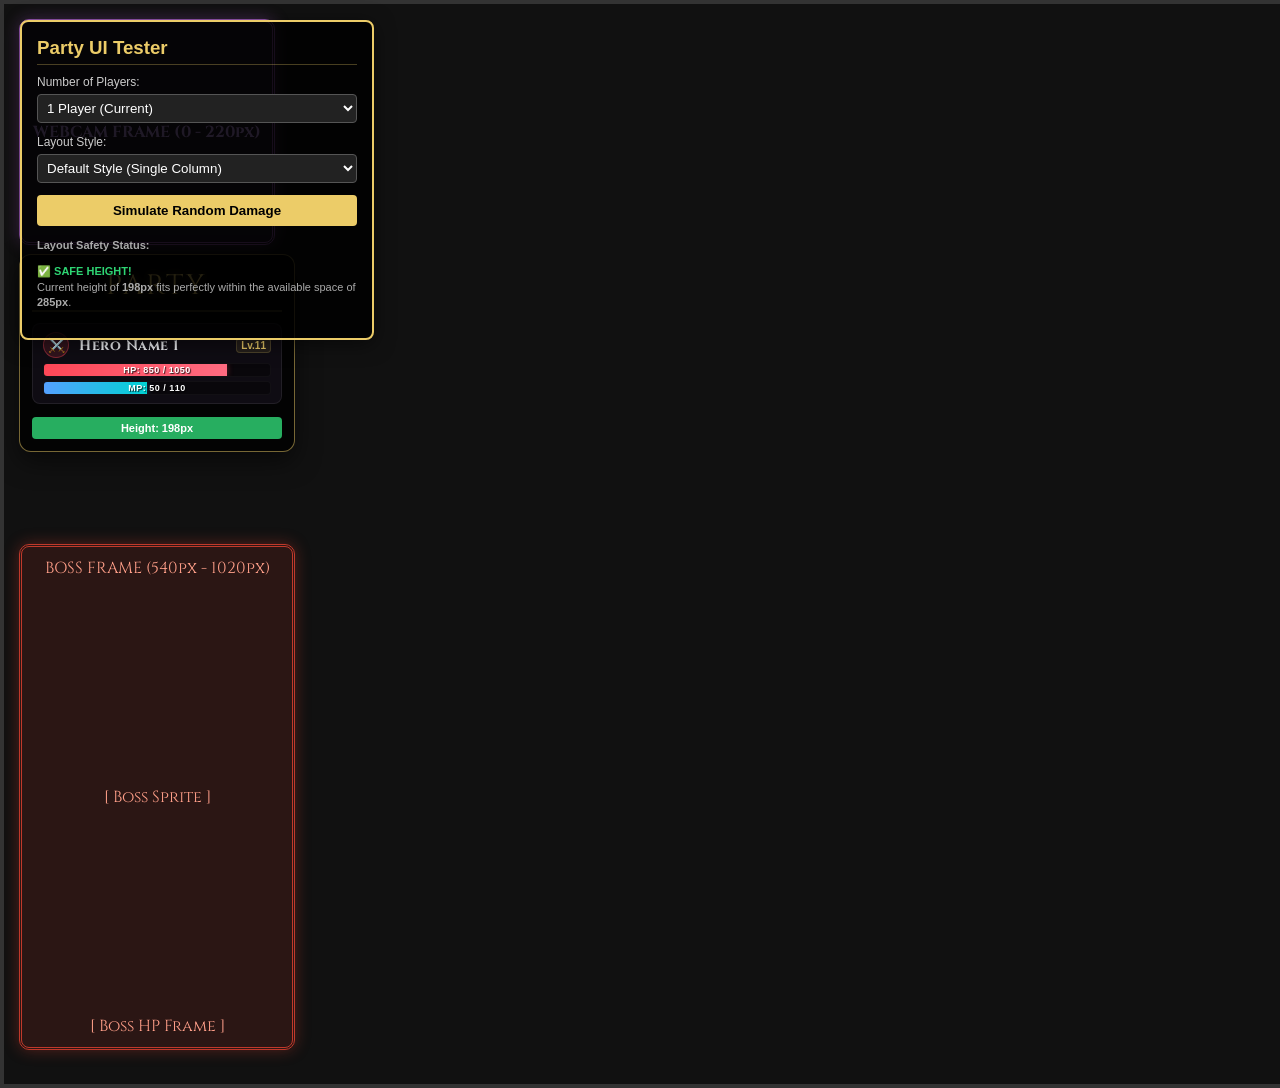
==== public/party_test.html @ 3cb58001 "public folder" ====
<!DOCTYPE html>
<html lang="en">
<head>
    <meta charset="UTF-8">
    <meta name="viewport" content="width=device-width, initial-scale=1.0">
    <title>Party UI Tester</title>
    <link rel="stylesheet" href="style.css">
    <style>
        /* Test environment controls */
        #test-controls {
            position: fixed;
            top: 20px;
            left: 20px;
            background: rgba(0, 0, 0, 0.85);
            border: 2px solid #eccc68;
            border-radius: 8px;
            padding: 15px;
            z-index: 9999;
            font-family: sans-serif;
            color: white;
            width: 320px;
            box-shadow: 0 4px 20px rgba(0,0,0,0.5);
        }
        #test-controls h3 {
            margin: 0 0 10px 0;
            color: #eccc68;
            border-bottom: 1px solid rgba(236, 204, 104, 0.3);
            padding-bottom: 5px;
        }
        .control-group {
            margin-bottom: 12px;
        }
        .control-group label {
            display: block;
            font-size: 12px;
            margin-bottom: 5px;
            color: #ccc;
        }
        .control-group select, .control-group input {
            width: 100%;
            background: #222;
            border: 1px solid #555;
            color: white;
            padding: 5px;
            border-radius: 4px;
        }
        .control-group button {
            background: #eccc68;
            border: none;
            color: black;
            padding: 8px 12px;
            font-weight: bold;
            border-radius: 4px;
            cursor: pointer;
            width: 100%;
        }
        .control-group button:hover {
            background: #f1c40f;
        }
        
        /* Layout Guides to simulate OBS placement */
        #simulated-obs {
            position: absolute;
            width: 1920px;
            height: 1080px;
            background: #111; /* Dark grey instead of black so we can see overlay limits */
            overflow: hidden;
            border: 4px solid #333;
        }

        /* Mock Webcam frame matching user's layout */
        .mock-webcam {
            position: absolute;
            top: 15px;
            left: 15px;
            width: 250px;
            height: 220px;
            border: 3px double #9b59b6;
            background: rgba(155, 89, 182, 0.15);
            display: flex;
            align-items: center;
            justify-content: center;
            color: #d2a6ff;
            font-weight: bold;
            font-family: 'Cinzel', serif;
            border-radius: 10px;
            box-shadow: 0 0 15px rgba(155, 89, 182, 0.4);
        }

        /* Mock Boss UI frame matching user's layout */
        .mock-boss {
            position: absolute;
            top: 540px;
            left: 15px;
            width: 250px;
            height: 480px;
            border: 3px double #c0392b;
            background: rgba(192, 57, 43, 0.15);
            display: flex;
            flex-direction: column;
            align-items: center;
            justify-content: space-between;
            padding: 10px;
            color: #ff9f89;
            font-family: 'Cinzel', serif;
            border-radius: 10px;
            box-shadow: 0 0 15px rgba(192, 57, 43, 0.4);
        }

        /* Override style.css position for testing matching OBS layout */
        #party-container.test-obs-mode {
            position: absolute;
            top: 250px; /* Right below webcam (235px) plus some padding */
            left: 15px;
            right: auto;
            transform: none;
            width: 250px; /* Restrict width to fit left column */
            max-height: 280px; /* Maximum height before overlapping Boss frame */
            margin: 0;
            background: rgba(0, 0, 0, 0.8);
            border-color: rgba(236, 204, 104, 0.5);
        }

        /* CSS for Compact & Ultra-Compact mode */
        #party-container.compact .party-card {
            padding: 5px 8px;
            gap: 3px;
        }
        #party-container.compact .player-name {
            font-size: 12px;
            max-width: 110px;
        }
        #party-container.compact .bar-container {
            height: 10px;
        }
        #party-container.compact .bar-text {
            font-size: 8px;
        }

        /* Ultra-compact: HP and MP bars side-by-side */
        #party-container.ultra-compact .party-card {
            padding: 4px 6px;
            gap: 2px;
        }
        #party-container.ultra-compact .player-name {
            font-size: 11px;
            max-width: 120px;
        }
        #party-container.ultra-compact .status-bars {
            flex-direction: row;
            gap: 4px;
        }
        #party-container.ultra-compact .bar-container {
            flex: 1;
            height: 8px;
        }
        #party-container.ultra-compact .bar-text {
            font-size: 7px;
            transform: translate(-50%, -55%);
        }
        #party-container.ultra-compact .class-icon {
            width: 18px;
            height: 18px;
            font-size: 11px;
        }
        #party-container.ultra-compact .player-level {
            font-size: 8px;
            padding: 0px 3px;
        }
        #party-container.ultra-compact .badge {
            font-size: 8px;
            padding: 1px 4px;
        }

        /* Two-Column Grid Mode inside OBS Left panel */
        #party-container.grid-mode {
            width: 520px !important; /* Double width to support 2 columns */
        }
        #party-container.grid-mode #party-list {
            display: grid;
            grid-template-columns: 1fr 1fr;
            gap: 6px;
        }

        /* Info Badge style for visual checks */
        .height-indicator {
            background: #27ae60;
            color: white;
            font-weight: bold;
            padding: 5px;
            border-radius: 4px;
            font-size: 11px;
            text-align: center;
            margin-top: 5px;
        }
        .height-indicator.danger {
            background: #c0392b;
            animation: pulse 1.5s infinite;
        }
    </style>
</head>
<body>

    <div id="simulated-obs">
        <!-- Mock OBS layout elements -->
        <div class="mock-webcam">WEBCAM FRAME (0 - 220px)</div>
        
        <!-- Party Container under test -->
        <div id="party-container" class="test-obs-mode">
            <div class="party-title">Party</div>
            <div id="party-list"></div>
            <div id="height-info" class="height-indicator">Height: 0px</div>
        </div>

        <div class="mock-boss">
            <div>BOSS FRAME (540px - 1020px)</div>
            <div>[ Boss Sprite ]</div>
            <div>[ Boss HP Frame ]</div>
        </div>
    </div>

    <!-- Control panel on top of the simulation -->
    <div id="test-controls">
        <h3>Party UI Tester</h3>
        
        <div class="control-group">
            <label for="player-count">Number of Players:</label>
            <select id="player-count">
                <option value="1">1 Player (Current)</option>
                <option value="3">3 Players (Standard)</option>
                <option value="5">5 Players</option>
                <option value="8">8 Players</option>
                <option value="10">10 Players (Max Target)</option>
            </select>
        </div>

        <div class="control-group">
            <label for="layout-mode">Layout Style:</label>
            <select id="layout-mode">
                <option value="normal">Default Style (Single Column)</option>
                <option value="compact">Compact Style</option>
                <option value="ultra-compact">Ultra-Compact Style</option>
                <option value="auto-compact">Auto-adjust (Based on player count)</option>
                <option value="grid">2-Column Grid Style</option>
                <option value="scroll">Scrolling Page Carousel (3 per page)</option>
            </select>
        </div>

        <div class="control-group">
            <button id="btn-random-damage">Simulate Random Damage</button>
        </div>

        <div class="control-group" style="font-size: 11px; color: #aaa; line-height: 1.4;">
            <strong>Layout Safety Status:</strong>
            <p id="safety-report">Analyzing layout...</p>
        </div>
    </div>

    <script>
        const partyList = document.getElementById('party-list');
        const partyContainer = document.getElementById('party-container');
        const playerCountSelect = document.getElementById('player-count');
        const layoutModeSelect = document.getElementById('layout-mode');
        const heightInfo = document.getElementById('height-info');
        const safetyReport = document.getElementById('safety-report');
        const btnRandomDamage = document.getElementById('btn-random-damage');

        let currentPlayers = [];
        let carouselInterval = null;
        let carouselPage = 0;

        const classes = [
            { name: "warrior", icon: "⚔️" },
            { name: "mage", icon: "🔮" },
            { name: "rogue", icon: "⚔️" },
            { name: "priest", icon: "💖" }
        ];

        function generatePlayers(count) {
            const list = [];
            for (let i = 1; i <= count; i++) {
                const cls = classes[(i - 1) % classes.length];
                list.push({
                    character_name: `Hero Name ${i}`,
                    class: cls.name,
                    icon: cls.icon,
                    level: 1 + Math.floor(Math.random() * 20),
                    hp: 800 + i * 50,
                    max_hp: 1000 + i * 50,
                    mp: 40 + i * 10,
                    max_mp: 100 + i * 10,
                    is_dead: false,
                    is_defending: Math.random() > 0.8
                });
            }
            return list;
        }

        function updateUI() {
            const count = parseInt(playerCountSelect.value);
            const mode = layoutModeSelect.value;

            // Generate list if length changed
            if (currentPlayers.length !== count) {
                currentPlayers = generatePlayers(count);
            }

            // Reset carousel if not in scroll mode
            if (mode !== 'scroll' && carouselInterval) {
                clearInterval(carouselInterval);
                carouselInterval = null;
            }

            // Remove classes
            partyContainer.classList.remove('compact', 'ultra-compact', 'grid-mode');
            partyContainer.style.maxHeight = '';
            partyContainer.style.overflowY = '';

            let displayPlayers = [...currentPlayers];

            // Apply Layout Styles
            if (mode === 'compact') {
                partyContainer.classList.add('compact');
            } else if (mode === 'ultra-compact') {
                partyContainer.classList.add('ultra-compact');
            } else if (mode === 'grid') {
                partyContainer.classList.add('grid-mode');
            } else if (mode === 'auto-compact') {
                if (count > 7) {
                    partyContainer.classList.add('ultra-compact');
                } else if (count > 4) {
                    partyContainer.classList.add('compact');
                }
            } else if (mode === 'scroll') {
                // Show 3 players at a time
                const pageSize = 3;
                const totalPages = Math.ceil(count / pageSize);
                
                if (!carouselInterval) {
                    carouselPage = 0;
                    carouselInterval = setInterval(() => {
                        carouselPage = (carouselPage + 1) % totalPages;
                        updateUI();
                    }, 5000); // switch every 5 seconds
                }

                const startIndex = carouselPage * pageSize;
                displayPlayers = currentPlayers.slice(startIndex, startIndex + pageSize);
                
                // Indicate page in title
                document.querySelector('.party-title').innerText = `Party (${carouselPage + 1}/${totalPages})`;
            }

            if (mode !== 'scroll') {
                document.querySelector('.party-title').innerText = 'Party';
            }

            // Render cards
            partyList.innerHTML = '';
            displayPlayers.forEach(player => {
                const card = document.createElement('div');
                card.className = `party-card ${player.class}`;
                if (player.is_dead) card.classList.add('dead');
                if (player.is_defending) card.classList.add('defending');

                const hpPct = Math.max(0, Math.min(100, (player.hp / player.max_hp) * 100));
                const mpPct = Math.max(0, Math.min(100, (player.mp / player.max_mp) * 100));

                let badgeHtml = '';
                if (player.is_dead) badgeHtml += `<span class="badge badge-dead">☠️ Dead</span>`;
                if (player.is_defending) badgeHtml += `<span class="badge badge-defending">🛡️ Defending</span>`;

                card.innerHTML = `
                    <div class="party-card-header">
                        <div class="player-info">
                            <span class="class-icon">${player.icon}</span>
                            <span class="player-name">${player.character_name}</span>
                        </div>
                        <span class="player-level">Lv.${player.level}</span>
                    </div>
                    <div class="status-bars">
                        <div class="bar-container">
                            <div class="bar-fill hp-fill" style="width: ${hpPct}%"></div>
                            <span class="bar-text">HP: ${player.hp} / ${player.max_hp}</span>
                        </div>
                        <div class="bar-container">
                            <div class="bar-fill mp-fill" style="width: ${mpPct}%"></div>
                            <span class="bar-text">MP: ${player.mp} / ${player.max_mp}</span>
                        </div>
                    </div>
                    ${badgeHtml ? `<div class="status-badges">${badgeHtml}</div>` : ''}
                `;
                partyList.appendChild(card);
            });

            // Measure height of the container
            setTimeout(() => {
                const rect = partyContainer.getBoundingClientRect();
                const height = Math.round(rect.height);
                heightInfo.innerText = `Height: ${height}px`;

                // Safe limit: top is 250px, Boss starts at 540px. 
                // Available height = 540 - 250 = 290px!
                // If it goes beyond 285px, it will overlap Boss name/frame.
                const limit = 285;
                if (height > limit) {
                    heightInfo.className = 'height-indicator danger';
                    safetyReport.innerHTML = `<span style="color: #ff4757; font-weight: bold;">⚠️ OVERFLOW WARNING!</span><br>Current height of <strong>${height}px</strong> exceeds the available left column slot of <strong>${limit}px</strong>. It will overlap the Boss Frame below!`;
                } else {
                    heightInfo.className = 'height-indicator';
                    safetyReport.innerHTML = `<span style="color: #2ed573; font-weight: bold;">✅ SAFE HEIGHT!</span><br>Current height of <strong>${height}px</strong> fits perfectly within the available space of <strong>${limit}px</strong>.`;
                }
            }, 50);
        }

        // Simulate damage
        btnRandomDamage.addEventListener('click', () => {
            currentPlayers.forEach(p => {
                if (p.is_dead) {
                    if (Math.random() > 0.7) {
                        p.is_dead = false;
                        p.hp = Math.round(p.max_hp * 0.2);
                    }
                } else {
                    const dmg = Math.round(Math.random() * 300);
                    p.hp = Math.max(0, p.hp - dmg);
                    p.mp = Math.max(0, p.mp - Math.round(Math.random() * 15));
                    if (p.hp === 0) p.is_dead = true;
                }
            });
            updateUI();
        });

        playerCountSelect.addEventListener('change', () => { currentPlayers = []; updateUI(); });
        layoutModeSelect.addEventListener('change', updateUI);

        // Initial update
        updateUI();
    </script>
</body>
</html>
---- public/style.css ----
@import url('https://fonts.googleapis.com/css2?family=Cinzel:wght@400;700;900&family=Pirata+One&display=swap');

body {
    background-color: transparent;
    color: white;
    font-family: 'Segoe UI', Tahoma, Geneva, Verdana, sans-serif;
    margin: 0;
    padding: 0;
    width: 1920px;
    height: 1080px;
    overflow: hidden;
    /* For OBS */
}

#overlay-container {
    width: 100%;
    height: 100%;
    position: relative;
}

.hidden {
    display: none !important;
}

/* Boss Container */
#boss-container {
    text-align: center;
    position: absolute;
    top: 50%;
    left: 50%;
    transform: translate(-50%, -50%);
    width: 650px; /* Reduced to ensure all elements fit in screen height */
    display: flex;
    flex-direction: column;
    align-items: center;
}

#boss-image {
    max-width: 100%;
    height: auto;
    max-height: 380px; /* Reduced max height */
    margin-bottom: -30px; /* Negative margin to pull HP bar closer */
    /* Space between monster sprite and the UI frame */
    object-fit: contain;
    border-radius: 8px;
    z-index: 1;
}

#boss-ui-wrapper {
    position: relative;
    width: 100%;
    /* Adapts to #overlay-container width */
    margin: 0 auto;
    z-index: 2; /* Keep above boss image */
}

#boss-hp-frame {
    top: 20%;
    width: 100%;
    display: block;
}

/* Position the HP bar strictly inside the top cutout of the frame */
#hp-bar-bg {
    position: absolute;
    /* Note: These percentages might need slight tweaking based on the exact image dimensions */
    top: 42.5%;
    left: 23.5%;
    width: 63.5%;
    height: 14%;
    background: #1e0033;
    /* Dark fill for empty HP */
    border-radius: 4px;
    overflow: hidden;
    box-shadow: inset 0 3px 6px rgba(0, 0, 0, 0.8);
}

#hp-bar-fill {
    background: linear-gradient(90deg, #ff4757, #ff6b81);
    /* Red theme */
    height: 100%;
    width: 100%;
    transition: width 0.3s ease-in-out;
}

/* Position text directly over the HP bar */
#hp-text {
    position: absolute;
    top: 44%;
    left: 54%;
    transform: translate(-50%, 0);
    font-family: 'Pirata One', cursive;
    font-size: 36px;
    /* Increased for Pirata One */
    color: white;
    margin: 0;
    /* Heavy stroke/shadow for readability */
    text-shadow: 2px 2px 0 #000, -2px -2px 0 #000, 2px -2px 0 #000, -2px 2px 0 #000, 0 2px 0 #000, 0 -2px 0 #000, 2px 0 0 #000, -2px 0 0 #000;
    z-index: 2;
    letter-spacing: 2px;
}

/* Boss Name Container */
#boss-name-wrapper {
    display: none !important;
}

#boss-name-bg {
    width: 100%;
    display: block;
}

#boss-name {
    position: absolute;
    top: 50%;
    left: 50%;
    transform: translate(-50%, -50%);
    text-align: center;
    color: white;
    font-family: 'Cinzel', serif;
    font-weight: 700;
    font-size: 40px;
    text-shadow: 2px 2px 4px #000, 0 0 10px #ff4757;
    margin: 0;
    letter-spacing: 4px;
    text-transform: uppercase;
    width: 80%;
}

/* Combat Log */
#combat-log {
    position: absolute;
    top: 50%;
    left: 50px;
    /* Display in the left empty space */
    transform: translateY(-50%);
    width: 400px;
    background: rgba(0, 0, 0, 0.6);
    border-radius: 8px;
    padding: 15px;
    max-height: 600px;
    overflow: hidden;
    border: 1px solid #7bed9f;
}

#log-list {
    list-style-type: none;
    padding: 0;
    margin: 0;
    display: flex;
    flex-direction: column;
}

#log-list li {
    padding: 5px;
    border-bottom: 1px solid rgba(255, 255, 255, 0.1);
    font-size: 14px;
    animation: fadeIn 0.3s ease-in;
}

/* AI Art Showcase */
#art-showcase {
    position: absolute;
    top: 50%;
    left: 50%;
    transform: translate(-50%, -50%);
    width: 800px;
    background: rgba(0, 0, 0, 0.8);
    padding: 20px;
    border-radius: 10px;
    text-align: center;
    border: 2px solid #eccc68;
    box-shadow: 0 4px 15px rgba(236, 204, 104, 0.3);
}

#art-image {
    max-width: 100%;
    border-radius: 8px;
    max-height: 600px;
    object-fit: contain;
}

#art-info {
    margin-top: 10px;
}

#art-prompt {
    font-size: 16px;
    margin: 0 0 5px 0;
    font-style: italic;
    color: #f1f2f6;
}

#art-creator {
    font-size: 14px;
    color: #eccc68;
    margin: 0;
    font-weight: bold;
}

@keyframes fadeIn {
    from {
        opacity: 0;
        transform: translateY(-10px);
    }

    to {
        opacity: 1;
        transform: translateY(0);
    }
}

/* Party Overlay Grid */
#party-container {
    position: absolute;
    top: 50%;
    right: 50px;
    transform: translateY(-50%);
    width: 300px;
    background: rgba(0, 0, 0, 0.65);
    backdrop-filter: blur(8px);
    border-radius: 12px;
    padding: 12px;
    max-height: 600px;
    overflow-y: auto;
    border: 1px solid rgba(236, 204, 104, 0.35);
    display: flex;
    flex-direction: column;
    gap: 8px;
    box-shadow: 0 10px 25px rgba(0,0,0,0.5);
    z-index: 2;
}

#party-container::-webkit-scrollbar {
    width: 6px;
}
#party-container::-webkit-scrollbar-track {
    background: rgba(0, 0, 0, 0.2);
    border-radius: 3px;
}
#party-container::-webkit-scrollbar-thumb {
    background: rgba(236, 204, 104, 0.3);
    border-radius: 3px;
}
#party-container::-webkit-scrollbar-thumb:hover {
    background: rgba(236, 204, 104, 0.5);
}

.party-title {
    font-family: 'Cinzel', serif;
    font-size: 28px;
    color: #eccc68;
    text-align: center;
    margin: 0 0 3px 0;
    letter-spacing: 3px;
    text-transform: uppercase;
    text-shadow: 0 0 8px rgba(236, 204, 104, 0.4);
    border-bottom: 2px solid rgba(236, 204, 104, 0.25);
    padding-bottom: 6px;
}

#party-list {
    display: flex;
    flex-direction: column;
    gap: 6px;
}

.party-card {
    background: rgba(20, 16, 26, 0.75);
    border: 1px solid rgba(255, 255, 255, 0.08);
    border-radius: 8px;
    padding: 8px 10px;
    display: flex;
    flex-direction: column;
    gap: 5px;
    transition: all 0.3s cubic-bezier(0.25, 0.8, 0.25, 1);
    position: relative;
    overflow: hidden;
    animation: fadeIn 0.4s ease-out;
}

.party-card:hover {
    transform: translateX(-4px);
    background: rgba(30, 24, 38, 0.85);
    border-color: rgba(236, 204, 104, 0.4);
    box-shadow: -4px 0 12px rgba(236, 204, 104, 0.15);
}

.party-card.dead {
    opacity: 0.55;
    filter: grayscale(70%);
    border-color: rgba(255, 71, 87, 0.4);
    background: rgba(35, 12, 16, 0.6);
}

.party-card.dead::before {
    content: '';
    position: absolute;
    top: 0;
    left: 0;
    width: 4px;
    height: 100%;
    background: #ff4757;
}

.party-card.defending {
    border-color: rgba(84, 160, 255, 0.5);
    box-shadow: 0 0 10px rgba(84, 160, 255, 0.2);
}

.party-card.defending::before {
    content: '';
    position: absolute;
    top: 0;
    left: 0;
    width: 4px;
    height: 100%;
    background: #54a0ff;
}

.party-card-header {
    display: flex;
    align-items: center;
    justify-content: space-between;
}

.player-info {
    display: flex;
    align-items: center;
    gap: 10px;
}

.class-icon {
    font-size: 14px;
    display: inline-flex;
    align-items: center;
    justify-content: center;
    width: 24px;
    height: 24px;
    border-radius: 50%;
    background: rgba(255, 255, 255, 0.08);
}

.party-card.warrior .class-icon { background: rgba(255, 71, 87, 0.15); border: 1px solid rgba(255, 71, 87, 0.4); }
.party-card.mage .class-icon { background: rgba(155, 89, 182, 0.15); border: 1px solid rgba(155, 89, 182, 0.4); }
.party-card.rogue .class-icon { background: rgba(46, 204, 113, 0.15); border: 1px solid rgba(46, 204, 113, 0.4); }
.party-card.priest .class-icon { background: rgba(241, 196, 15, 0.15); border: 1px solid rgba(241, 196, 15, 0.4); }

.player-name {
    font-family: 'Cinzel', serif;
    font-weight: 700;
    font-size: 14px;
    color: #f1f2f6;
    letter-spacing: 0.5px;
    max-width: 140px;
    overflow: hidden;
    text-overflow: ellipsis;
    white-space: nowrap;
}

.player-level {
    font-size: 10px;
    font-weight: bold;
    color: #eccc68;
    background: rgba(236, 204, 104, 0.1);
    padding: 1px 4px;
    border-radius: 4px;
    border: 1px solid rgba(236, 204, 104, 0.2);
}

.status-bars {
    display: flex;
    flex-direction: column;
    gap: 4px;
}

.bar-container {
    height: 12px;
    background: rgba(0, 0, 0, 0.4);
    border-radius: 4px;
    position: relative;
    overflow: hidden;
    border: 1px solid rgba(255, 255, 255, 0.04);
}

.bar-fill {
    height: 100%;
    width: 0%;
    transition: width 0.4s cubic-bezier(0.25, 0.8, 0.25, 1);
}

.hp-fill {
    background: linear-gradient(90deg, #ff4757, #ff6b81);
    box-shadow: 0 0 6px rgba(255, 71, 87, 0.35);
}

.mp-fill {
    background: linear-gradient(90deg, #54a0ff, #00d2d3);
    box-shadow: 0 0 6px rgba(84, 160, 255, 0.35);
}

.bar-text {
    position: absolute;
    top: 50%;
    left: 50%;
    transform: translate(-50%, -50%);
    font-size: 9px;
    font-weight: bold;
    color: white;
    text-shadow: 1px 1px 1px rgba(0, 0, 0, 0.8);
    letter-spacing: 0.5px;
}

.status-badges {
    display: flex;
    gap: 6px;
    margin-top: 2px;
}

.badge {
    font-size: 9px;
    font-weight: bold;
    padding: 2px 6px;
    border-radius: 4px;
    text-transform: uppercase;
    letter-spacing: 0.5px;
}

.badge-dead {
    background: rgba(255, 71, 87, 0.15);
    color: #ff4757;
    border: 1px solid rgba(255, 71, 87, 0.3);
    animation: pulse 1.5s infinite;
}

.badge-defending {
    background: rgba(84, 160, 255, 0.15);
    color: #54a0ff;
    border: 1px solid rgba(84, 160, 255, 0.3);
}

@keyframes pulse {
    0% { opacity: 0.6; }
    50% { opacity: 1; }
    100% { opacity: 0.6; }
}

/* ==========================================
   Responsive & Custom Layout Modes for Party
   ========================================== */

/* 1. Compact Style */
#party-container.compact .party-card {
    padding: 5px 8px;
    gap: 3px;
}
#party-container.compact .player-name {
    font-size: 12px;
    max-width: 110px;
}
#party-container.compact .bar-container {
    height: 10px;
}
#party-container.compact .bar-text {
    font-size: 8px;
}

/* 2. Ultra-Compact Style (HP/MP side-by-side) */
#party-container.ultra-compact .party-card {
    padding: 4px 6px;
    gap: 2px;
}
#party-container.ultra-compact .player-name {
    font-size: 11px;
    max-width: 120px;
}
#party-container.ultra-compact .status-bars {
    flex-direction: row;
    gap: 4px;
}
#party-container.ultra-compact .bar-container {
    flex: 1;
    height: 8px;
}
#party-container.ultra-compact .bar-text {
    font-size: 7px;
    transform: translate(-50%, -55%);
}
#party-container.ultra-compact .class-icon {
    width: 18px;
    height: 18px;
    font-size: 11px;
}
#party-container.ultra-compact .player-level {
    font-size: 8px;
    padding: 0px 3px;
}
#party-container.ultra-compact .badge {
    font-size: 8px;
    padding: 1px 4px;
}

/* 3. Two-Column Grid Mode */
#party-container.grid-mode {
    width: 580px !important; /* Expands horizontally to accommodate 2 columns side-by-side */
}
#party-container.grid-mode #party-list {
    display: grid;
    grid-template-columns: 1fr 1fr;
    gap: 6px;
}

/* ==========================================
   Standalone Browser Sources positioning (OBS)
   ========================================== */
body[class^="standalone-"] {
    width: 100%;
    height: 100%;
}
body.standalone-party #party-container,
body.standalone-boss #boss-container,
body.standalone-combat #combat-log,
body.standalone-art #art-showcase,
body.standalone-inspect #inspect-container,
body.standalone-weapon #weapon-standalone-container {
    position: absolute;
    top: 0;
    left: 0;
    right: auto;
    bottom: auto;
    transform: none;
    margin: 0;
}

body.standalone-weapon {
    width: 720px;
    height: 1280px;
    background-color: transparent;
}

#weapon-standalone-container {
    width: 720px;
    height: 1280px;
    display: flex;
    align-items: center;
    justify-content: center;
    overflow: hidden;
}

#weapon-standalone-image {
    width: 100%;
    height: 100%;
    object-fit: contain;
}

/* ==========================================
   Player Equipment Inspection (Popup Overlay)
   ========================================== */
#inspect-container {
    position: absolute;
    top: 50%;
    left: 50%;
    transform: translate(-50%, -50%);
    width: 500px;
    background: rgba(15, 11, 22, 0.92);
    backdrop-filter: blur(12px);
    border: 2px solid #eccc68;
    border-radius: 16px;
    padding: 20px;
    box-shadow: 0 15px 35px rgba(0, 0, 0, 0.8), 0 0 25px rgba(236, 204, 104, 0.2);
    z-index: 100;
    font-family: 'Segoe UI', sans-serif;
    animation: scaleIn 0.4s cubic-bezier(0.34, 1.56, 0.64, 1);
}

@keyframes scaleIn {
    from {
        opacity: 0;
        transform: translate(-50%, -50%) scale(0.8);
    }
    to {
        opacity: 1;
        transform: translate(-50%, -50%) scale(1);
    }
}

#inspect-card {
    display: flex;
    flex-direction: column;
    gap: 15px;
}

#inspect-header {
    display: flex;
    align-items: center;
    justify-content: space-between;
    border-bottom: 2px solid rgba(236, 204, 104, 0.3);
    padding-bottom: 10px;
}

#inspect-name {
    font-family: 'Cinzel', serif;
    font-size: 24px;
    color: #f1f2f6;
    margin: 0;
    letter-spacing: 1px;
    flex-grow: 1;
    margin-left: 15px;
    text-shadow: 0 2px 4px rgba(0,0,0,0.5);
}

#inspect-class-icon {
    font-size: 20px;
    background: rgba(236, 204, 104, 0.15);
    border: 1px solid rgba(236, 204, 104, 0.4);
    width: 36px;
    height: 36px;
    border-radius: 50%;
    display: flex;
    align-items: center;
    justify-content: center;
}

#inspect-level {
    font-size: 14px;
    font-weight: bold;
    color: #eccc68;
    background: rgba(236, 204, 104, 0.1);
    padding: 3px 8px;
    border-radius: 6px;
    border: 1px solid rgba(236, 204, 104, 0.3);
}

#inspect-slots {
    display: flex;
    justify-content: space-around;
    gap: 15px;
    margin-top: 10px;
}

.inspect-slot {
    flex: 1;
    display: flex;
    flex-direction: column;
    align-items: center;
    gap: 8px;
    background: rgba(255, 255, 255, 0.03);
    border: 1px solid rgba(255, 255, 255, 0.05);
    padding: 12px;
    border-radius: 10px;
    transition: all 0.3s ease;
}

.inspect-slot:hover {
    background: rgba(255, 255, 255, 0.06);
    border-color: rgba(236, 204, 104, 0.2);
}

.slot-label {
    font-size: 11px;
    text-transform: uppercase;
    color: #a4b0be;
    letter-spacing: 1px;
    font-weight: bold;
}

.slot-item-frame {
    width: 80px;
    height: 142px;
    border: 2px solid rgba(236, 204, 104, 0.25);
    background: rgba(0, 0, 0, 0.5);
    border-radius: 8px;
    display: flex;
    align-items: center;
    justify-content: center;
    position: relative;
    box-shadow: inset 0 2px 10px rgba(0,0,0,0.8);
    overflow: hidden;
}

.slot-item-image {
    max-width: 95%;
    max-height: 95%;
    object-fit: contain;
    filter: drop-shadow(0 2px 4px rgba(0,0,0,0.5));
}

.slot-item-enhancement {
    position: absolute;
    top: 4px;
    right: 6px;
    font-size: 12px;
    font-weight: 900;
    color: #2ed573;
    text-shadow: 1px 1px 2px #000;
}

.slot-item-name {
    font-size: 12px;
    text-align: center;
    color: #f1f2f6;
    font-weight: 600;
    min-height: 32px;
    display: flex;
    align-items: center;
    justify-content: center;
    line-height: 1.2;
}

/* Boss Stars Styling */
#boss-stars {
    font-size: 28px;
    margin-bottom: 5px;
    text-shadow: 0 0 10px rgba(255, 223, 0, 0.8), 2px 2px 2px #000;
    z-index: 10;
    letter-spacing: 4px;
    animation: starsPulse 2s infinite ease-in-out;
}

@keyframes starsPulse {
    0% { transform: scale(1); filter: drop-shadow(0 0 2px rgba(255,223,0,0.5)); }
    50% { transform: scale(1.1); filter: drop-shadow(0 0 8px rgba(255,223,0,0.9)); }
    100% { transform: scale(1); filter: drop-shadow(0 0 2px rgba(255,223,0,0.5)); }
}

/* Item Tier Borders & Glow Effects */
.slot-item-frame.tier-r {
    border-color: #3498db !important; /* Rare/Common: Blue */
}
.slot-item-frame.tier-sr {
    border-color: #a55eea !important; /* Super Rare: Purple */
}
.slot-item-frame.tier-ssr {
    border-color: #ff9f43 !important; /* Specially Super Rare: Gold */
}

/* Medium Glow (+4 to +6) */
.slot-item-frame.glow-medium.tier-r {
    box-shadow: inset 0 2px 10px rgba(0,0,0,0.8), 0 0 12px rgba(52, 152, 219, 0.65) !important;
}
.slot-item-frame.glow-medium.tier-sr {
    box-shadow: inset 0 2px 10px rgba(0,0,0,0.8), 0 0 12px rgba(165, 94, 234, 0.65) !important;
}
.slot-item-frame.glow-medium.tier-ssr {
    box-shadow: inset 0 2px 10px rgba(0,0,0,0.8), 0 0 12px rgba(255, 159, 67, 0.65) !important;
}

/* High Glow (+7 to +9) with Pulsing Breathing Effect */
@keyframes pulseGlowR {
    0% { box-shadow: inset 0 2px 10px rgba(0,0,0,0.8), 0 0 4px rgba(52, 152, 219, 0.4); }
    50% { box-shadow: inset 0 2px 10px rgba(0,0,0,0.8), 0 0 20px rgba(52, 152, 219, 0.9); }
    100% { box-shadow: inset 0 2px 10px rgba(0,0,0,0.8), 0 0 4px rgba(52, 152, 219, 0.4); }
}
@keyframes pulseGlowSR {
    0% { box-shadow: inset 0 2px 10px rgba(0,0,0,0.8), 0 0 4px rgba(165, 94, 234, 0.4); }
    50% { box-shadow: inset 0 2px 10px rgba(0,0,0,0.8), 0 0 20px rgba(165, 94, 234, 0.9); }
    100% { box-shadow: inset 0 2px 10px rgba(0,0,0,0.8), 0 0 4px rgba(165, 94, 234, 0.4); }
}
@keyframes pulseGlowSSR {
    0% { box-shadow: inset 0 2px 10px rgba(0,0,0,0.8), 0 0 4px rgba(255, 159, 67, 0.4); }
    50% { box-shadow: inset 0 2px 10px rgba(0,0,0,0.8), 0 0 25px rgba(255, 159, 67, 1); }
    100% { box-shadow: inset 0 2px 10px rgba(0,0,0,0.8), 0 0 4px rgba(255, 159, 67, 0.4); }
}

.slot-item-frame.glow-high.tier-r {
    animation: pulseGlowR 2s infinite ease-in-out !important;
}
.slot-item-frame.glow-high.tier-sr {
    animation: pulseGlowSR 2s infinite ease-in-out !important;
}
.slot-item-frame.glow-high.tier-ssr {
    animation: pulseGlowSSR 2s infinite ease-in-out !important;
}

/* Stream-Wide Challenge Widget Styles */
#challenge-box {
    position: absolute;
    right: 50px;
    top: 50px;
    width: 300px;
    background: rgba(20, 15, 30, 0.75);
    backdrop-filter: blur(10px);
    border: 1px solid rgba(236, 204, 104, 0.35);
    box-shadow: 0 8px 32px 0 rgba(0, 0, 0, 0.4), 0 0 15px rgba(236, 204, 104, 0.15);
    border-radius: 12px;
    padding: 15px;
    z-index: 3;
    box-sizing: border-box;
    display: flex;
    flex-direction: column;
    gap: 8px;
    transition: all 0.3s ease-in-out;
}

#challenge-header {
    font-family: 'Cinzel', serif;
    font-size: 18px;
    font-weight: 900;
    text-align: center;
    color: #eccc68;
    letter-spacing: 2px;
    text-shadow: 0 0 8px rgba(236, 204, 104, 0.4);
}

#challenge-desc {
    font-size: 14px;
    text-align: center;
    color: #f1f2f6;
    margin-bottom: 5px;
    font-weight: 500;
}

#challenge-bar-bg {
    width: 100%;
    height: 24px;
    background: rgba(0, 0, 0, 0.5);
    border-radius: 12px;
    overflow: hidden;
    position: relative;
    border: 1px solid rgba(255, 255, 255, 0.08);
    box-shadow: inset 0 2px 5px rgba(0, 0, 0, 0.6);
}

#challenge-bar-fill {
    height: 100%;
    width: 0%;
    background: linear-gradient(90deg, #10ac84, #1dd1a1);
    transition: width 0.5s cubic-bezier(0.4, 0, 0.2, 1);
    box-shadow: 0 0 10px rgba(29, 209, 161, 0.5);
}

#challenge-bar-text {
    position: absolute;
    width: 100%;
    text-align: center;
    top: 50%;
    left: 0;
    transform: translateY(-50%);
    font-size: 11px;
    font-weight: 800;
    color: white;
    text-shadow: 1px 1px 2px black;
    pointer-events: none;
}

#challenge-reward-wrapper {
    display: flex;
    justify-content: space-between;
    font-size: 13px;
    color: #a5b1c2;
    border-top: 1px solid rgba(255, 255, 255, 0.1);
    padding-top: 8px;
    margin-top: 4px;
}

.reward-label {
    font-weight: bold;
}

#challenge-reward {
    color: #ffd2da;
    font-weight: bold;
    text-shadow: 0 0 5px rgba(255, 210, 218, 0.3);
}

/* Completed Animation States */
#challenge-box.completed {
    border-color: rgba(255, 159, 67, 0.55);
    animation: pulseCompletedGlow 2s infinite ease-in-out;
}

#challenge-box.completed #challenge-bar-fill {
    background: linear-gradient(90deg, #ff9f43, #ffb8b8);
    box-shadow: 0 0 15px rgba(255, 159, 67, 0.7);
}

#challenge-box.completed #challenge-header {
    color: #ff9f43;
    text-shadow: 0 0 12px rgba(255, 159, 67, 0.6);
}

@keyframes pulseCompletedGlow {
    0% { box-shadow: 0 8px 32px 0 rgba(0, 0, 0, 0.4), 0 0 15px rgba(255, 159, 67, 0.3); border-color: rgba(255, 159, 67, 0.45); }
    50% { box-shadow: 0 8px 32px 0 rgba(0, 0, 0, 0.4), 0 0 30px rgba(255, 159, 67, 0.75); border-color: rgba(255, 159, 67, 0.85); }
    100% { box-shadow: 0 8px 32px 0 rgba(0, 0, 0, 0.4), 0 0 15px rgba(255, 159, 67, 0.3); border-color: rgba(255, 159, 67, 0.45); }
}

/* Standalone Mode Overrides */
.standalone-challenge {
    width: 100vw;
    height: 100vh;
    display: flex;
    justify-content: center;
    align-items: center;
    background: transparent;
}

.standalone-challenge #challenge-box {
    position: relative;
    right: auto;
    top: auto;
    width: 600px;
    padding: 30px;
    border-radius: 20px;
    border-width: 2px;
    gap: 15px;
}

.standalone-challenge #challenge-header {
    font-size: 32px;
}

.standalone-challenge #challenge-desc {
    font-size: 24px;
}

.standalone-challenge #challenge-bar-bg {
    height: 48px;
    border-radius: 24px;
}

.standalone-challenge #challenge-bar-text {
    font-size: 20px;
}

.standalone-challenge #challenge-reward-wrapper {
    font-size: 22px;
    padding-top: 15px;
}

.loot-title {
    font-weight: bold;
    color: #eccc68;
    display: inline-block;
    margin-top: 5px;
}
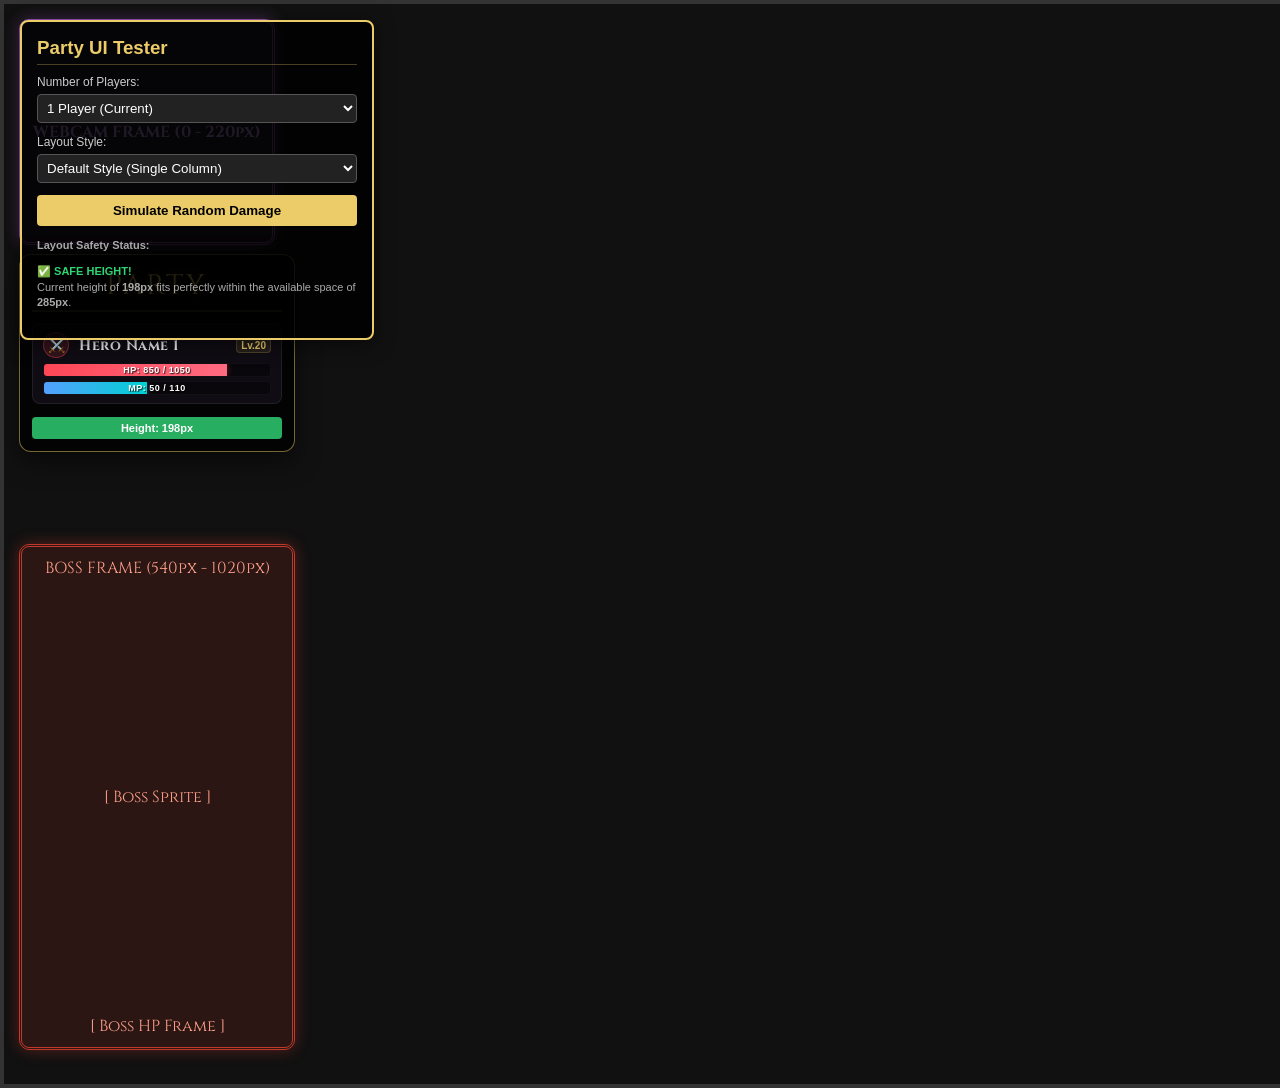
==== commit 2599bb65: "Refactor imports and tidy formatting (read desc) NOT TESTED!!!  PyCharm Automatic code cleanup" ====
--- a/public/party_test.html
+++ b/public/party_test.html
@@ -19,23 +19,27 @@
             font-family: sans-serif;
             color: white;
             width: 320px;
-            box-shadow: 0 4px 20px rgba(0,0,0,0.5);
-        }
+            box-shadow: 0 4px 20px rgba(0, 0, 0, 0.5);
+        }
+
         #test-controls h3 {
             margin: 0 0 10px 0;
             color: #eccc68;
             border-bottom: 1px solid rgba(236, 204, 104, 0.3);
             padding-bottom: 5px;
         }
+
         .control-group {
             margin-bottom: 12px;
         }
+
         .control-group label {
             display: block;
             font-size: 12px;
             margin-bottom: 5px;
             color: #ccc;
         }
+
         .control-group select, .control-group input {
             width: 100%;
             background: #222;
@@ -44,6 +48,7 @@
             padding: 5px;
             border-radius: 4px;
         }
+
         .control-group button {
             background: #eccc68;
             border: none;
@@ -54,10 +59,11 @@
             cursor: pointer;
             width: 100%;
         }
+
         .control-group button:hover {
             background: #f1c40f;
         }
-        
+
         /* Layout Guides to simulate OBS placement */
         #simulated-obs {
             position: absolute;
@@ -126,13 +132,16 @@
             padding: 5px 8px;
             gap: 3px;
         }
+
         #party-container.compact .player-name {
             font-size: 12px;
             max-width: 110px;
         }
+
         #party-container.compact .bar-container {
             height: 10px;
         }
+
         #party-container.compact .bar-text {
             font-size: 8px;
         }
@@ -142,31 +151,38 @@
             padding: 4px 6px;
             gap: 2px;
         }
+
         #party-container.ultra-compact .player-name {
             font-size: 11px;
             max-width: 120px;
         }
+
         #party-container.ultra-compact .status-bars {
             flex-direction: row;
             gap: 4px;
         }
+
         #party-container.ultra-compact .bar-container {
             flex: 1;
             height: 8px;
         }
+
         #party-container.ultra-compact .bar-text {
             font-size: 7px;
             transform: translate(-50%, -55%);
         }
+
         #party-container.ultra-compact .class-icon {
             width: 18px;
             height: 18px;
             font-size: 11px;
         }
+
         #party-container.ultra-compact .player-level {
             font-size: 8px;
             padding: 0px 3px;
         }
+
         #party-container.ultra-compact .badge {
             font-size: 8px;
             padding: 1px 4px;
@@ -176,6 +192,7 @@
         #party-container.grid-mode {
             width: 520px !important; /* Double width to support 2 columns */
         }
+
         #party-container.grid-mode #party-list {
             display: grid;
             grid-template-columns: 1fr 1fr;
@@ -193,6 +210,7 @@
             text-align: center;
             margin-top: 5px;
         }
+
         .height-indicator.danger {
             background: #c0392b;
             animation: pulse 1.5s infinite;
@@ -201,176 +219,176 @@
 </head>
 <body>
 
-    <div id="simulated-obs">
-        <!-- Mock OBS layout elements -->
-        <div class="mock-webcam">WEBCAM FRAME (0 - 220px)</div>
-        
-        <!-- Party Container under test -->
-        <div id="party-container" class="test-obs-mode">
-            <div class="party-title">Party</div>
-            <div id="party-list"></div>
-            <div id="height-info" class="height-indicator">Height: 0px</div>
-        </div>
-
-        <div class="mock-boss">
-            <div>BOSS FRAME (540px - 1020px)</div>
-            <div>[ Boss Sprite ]</div>
-            <div>[ Boss HP Frame ]</div>
-        </div>
-    </div>
-
-    <!-- Control panel on top of the simulation -->
-    <div id="test-controls">
-        <h3>Party UI Tester</h3>
-        
-        <div class="control-group">
-            <label for="player-count">Number of Players:</label>
-            <select id="player-count">
-                <option value="1">1 Player (Current)</option>
-                <option value="3">3 Players (Standard)</option>
-                <option value="5">5 Players</option>
-                <option value="8">8 Players</option>
-                <option value="10">10 Players (Max Target)</option>
-            </select>
-        </div>
-
-        <div class="control-group">
-            <label for="layout-mode">Layout Style:</label>
-            <select id="layout-mode">
-                <option value="normal">Default Style (Single Column)</option>
-                <option value="compact">Compact Style</option>
-                <option value="ultra-compact">Ultra-Compact Style</option>
-                <option value="auto-compact">Auto-adjust (Based on player count)</option>
-                <option value="grid">2-Column Grid Style</option>
-                <option value="scroll">Scrolling Page Carousel (3 per page)</option>
-            </select>
-        </div>
-
-        <div class="control-group">
-            <button id="btn-random-damage">Simulate Random Damage</button>
-        </div>
-
-        <div class="control-group" style="font-size: 11px; color: #aaa; line-height: 1.4;">
-            <strong>Layout Safety Status:</strong>
-            <p id="safety-report">Analyzing layout...</p>
-        </div>
-    </div>
-
-    <script>
-        const partyList = document.getElementById('party-list');
-        const partyContainer = document.getElementById('party-container');
-        const playerCountSelect = document.getElementById('player-count');
-        const layoutModeSelect = document.getElementById('layout-mode');
-        const heightInfo = document.getElementById('height-info');
-        const safetyReport = document.getElementById('safety-report');
-        const btnRandomDamage = document.getElementById('btn-random-damage');
-
-        let currentPlayers = [];
-        let carouselInterval = null;
-        let carouselPage = 0;
-
-        const classes = [
-            { name: "warrior", icon: "⚔️" },
-            { name: "mage", icon: "🔮" },
-            { name: "rogue", icon: "⚔️" },
-            { name: "priest", icon: "💖" }
-        ];
-
-        function generatePlayers(count) {
-            const list = [];
-            for (let i = 1; i <= count; i++) {
-                const cls = classes[(i - 1) % classes.length];
-                list.push({
-                    character_name: `Hero Name ${i}`,
-                    class: cls.name,
-                    icon: cls.icon,
-                    level: 1 + Math.floor(Math.random() * 20),
-                    hp: 800 + i * 50,
-                    max_hp: 1000 + i * 50,
-                    mp: 40 + i * 10,
-                    max_mp: 100 + i * 10,
-                    is_dead: false,
-                    is_defending: Math.random() > 0.8
-                });
+<div id="simulated-obs">
+    <!-- Mock OBS layout elements -->
+    <div class="mock-webcam">WEBCAM FRAME (0 - 220px)</div>
+
+    <!-- Party Container under test -->
+    <div id="party-container" class="test-obs-mode">
+        <div class="party-title">Party</div>
+        <div id="party-list"></div>
+        <div id="height-info" class="height-indicator">Height: 0px</div>
+    </div>
+
+    <div class="mock-boss">
+        <div>BOSS FRAME (540px - 1020px)</div>
+        <div>[ Boss Sprite ]</div>
+        <div>[ Boss HP Frame ]</div>
+    </div>
+</div>
+
+<!-- Control panel on top of the simulation -->
+<div id="test-controls">
+    <h3>Party UI Tester</h3>
+
+    <div class="control-group">
+        <label for="player-count">Number of Players:</label>
+        <select id="player-count">
+            <option value="1">1 Player (Current)</option>
+            <option value="3">3 Players (Standard)</option>
+            <option value="5">5 Players</option>
+            <option value="8">8 Players</option>
+            <option value="10">10 Players (Max Target)</option>
+        </select>
+    </div>
+
+    <div class="control-group">
+        <label for="layout-mode">Layout Style:</label>
+        <select id="layout-mode">
+            <option value="normal">Default Style (Single Column)</option>
+            <option value="compact">Compact Style</option>
+            <option value="ultra-compact">Ultra-Compact Style</option>
+            <option value="auto-compact">Auto-adjust (Based on player count)</option>
+            <option value="grid">2-Column Grid Style</option>
+            <option value="scroll">Scrolling Page Carousel (3 per page)</option>
+        </select>
+    </div>
+
+    <div class="control-group">
+        <button id="btn-random-damage">Simulate Random Damage</button>
+    </div>
+
+    <div class="control-group" style="font-size: 11px; color: #aaa; line-height: 1.4;">
+        <strong>Layout Safety Status:</strong>
+        <p id="safety-report">Analyzing layout...</p>
+    </div>
+</div>
+
+<script>
+    const partyList = document.getElementById('party-list');
+    const partyContainer = document.getElementById('party-container');
+    const playerCountSelect = document.getElementById('player-count');
+    const layoutModeSelect = document.getElementById('layout-mode');
+    const heightInfo = document.getElementById('height-info');
+    const safetyReport = document.getElementById('safety-report');
+    const btnRandomDamage = document.getElementById('btn-random-damage');
+
+    let currentPlayers = [];
+    let carouselInterval = null;
+    let carouselPage = 0;
+
+    const classes = [
+        {name: "warrior", icon: "⚔️"},
+        {name: "mage", icon: "🔮"},
+        {name: "rogue", icon: "⚔️"},
+        {name: "priest", icon: "💖"}
+    ];
+
+    function generatePlayers(count) {
+        const list = [];
+        for (let i = 1; i <= count; i++) {
+            const cls = classes[(i - 1) % classes.length];
+            list.push({
+                character_name: `Hero Name ${i}`,
+                class: cls.name,
+                icon: cls.icon,
+                level: 1 + Math.floor(Math.random() * 20),
+                hp: 800 + i * 50,
+                max_hp: 1000 + i * 50,
+                mp: 40 + i * 10,
+                max_mp: 100 + i * 10,
+                is_dead: false,
+                is_defending: Math.random() > 0.8
+            });
+        }
+        return list;
+    }
+
+    function updateUI() {
+        const count = parseInt(playerCountSelect.value);
+        const mode = layoutModeSelect.value;
+
+        // Generate list if length changed
+        if (currentPlayers.length !== count) {
+            currentPlayers = generatePlayers(count);
+        }
+
+        // Reset carousel if not in scroll mode
+        if (mode !== 'scroll' && carouselInterval) {
+            clearInterval(carouselInterval);
+            carouselInterval = null;
+        }
+
+        // Remove classes
+        partyContainer.classList.remove('compact', 'ultra-compact', 'grid-mode');
+        partyContainer.style.maxHeight = '';
+        partyContainer.style.overflowY = '';
+
+        let displayPlayers = [...currentPlayers];
+
+        // Apply Layout Styles
+        if (mode === 'compact') {
+            partyContainer.classList.add('compact');
+        } else if (mode === 'ultra-compact') {
+            partyContainer.classList.add('ultra-compact');
+        } else if (mode === 'grid') {
+            partyContainer.classList.add('grid-mode');
+        } else if (mode === 'auto-compact') {
+            if (count > 7) {
+                partyContainer.classList.add('ultra-compact');
+            } else if (count > 4) {
+                partyContainer.classList.add('compact');
             }
-            return list;
-        }
-
-        function updateUI() {
-            const count = parseInt(playerCountSelect.value);
-            const mode = layoutModeSelect.value;
-
-            // Generate list if length changed
-            if (currentPlayers.length !== count) {
-                currentPlayers = generatePlayers(count);
+        } else if (mode === 'scroll') {
+            // Show 3 players at a time
+            const pageSize = 3;
+            const totalPages = Math.ceil(count / pageSize);
+
+            if (!carouselInterval) {
+                carouselPage = 0;
+                carouselInterval = setInterval(() => {
+                    carouselPage = (carouselPage + 1) % totalPages;
+                    updateUI();
+                }, 5000); // switch every 5 seconds
             }
 
-            // Reset carousel if not in scroll mode
-            if (mode !== 'scroll' && carouselInterval) {
-                clearInterval(carouselInterval);
-                carouselInterval = null;
-            }
-
-            // Remove classes
-            partyContainer.classList.remove('compact', 'ultra-compact', 'grid-mode');
-            partyContainer.style.maxHeight = '';
-            partyContainer.style.overflowY = '';
-
-            let displayPlayers = [...currentPlayers];
-
-            // Apply Layout Styles
-            if (mode === 'compact') {
-                partyContainer.classList.add('compact');
-            } else if (mode === 'ultra-compact') {
-                partyContainer.classList.add('ultra-compact');
-            } else if (mode === 'grid') {
-                partyContainer.classList.add('grid-mode');
-            } else if (mode === 'auto-compact') {
-                if (count > 7) {
-                    partyContainer.classList.add('ultra-compact');
-                } else if (count > 4) {
-                    partyContainer.classList.add('compact');
-                }
-            } else if (mode === 'scroll') {
-                // Show 3 players at a time
-                const pageSize = 3;
-                const totalPages = Math.ceil(count / pageSize);
-                
-                if (!carouselInterval) {
-                    carouselPage = 0;
-                    carouselInterval = setInterval(() => {
-                        carouselPage = (carouselPage + 1) % totalPages;
-                        updateUI();
-                    }, 5000); // switch every 5 seconds
-                }
-
-                const startIndex = carouselPage * pageSize;
-                displayPlayers = currentPlayers.slice(startIndex, startIndex + pageSize);
-                
-                // Indicate page in title
-                document.querySelector('.party-title').innerText = `Party (${carouselPage + 1}/${totalPages})`;
-            }
-
-            if (mode !== 'scroll') {
-                document.querySelector('.party-title').innerText = 'Party';
-            }
-
-            // Render cards
-            partyList.innerHTML = '';
-            displayPlayers.forEach(player => {
-                const card = document.createElement('div');
-                card.className = `party-card ${player.class}`;
-                if (player.is_dead) card.classList.add('dead');
-                if (player.is_defending) card.classList.add('defending');
-
-                const hpPct = Math.max(0, Math.min(100, (player.hp / player.max_hp) * 100));
-                const mpPct = Math.max(0, Math.min(100, (player.mp / player.max_mp) * 100));
-
-                let badgeHtml = '';
-                if (player.is_dead) badgeHtml += `<span class="badge badge-dead">☠️ Dead</span>`;
-                if (player.is_defending) badgeHtml += `<span class="badge badge-defending">🛡️ Defending</span>`;
-
-                card.innerHTML = `
+            const startIndex = carouselPage * pageSize;
+            displayPlayers = currentPlayers.slice(startIndex, startIndex + pageSize);
+
+            // Indicate page in title
+            document.querySelector('.party-title').innerText = `Party (${carouselPage + 1}/${totalPages})`;
+        }
+
+        if (mode !== 'scroll') {
+            document.querySelector('.party-title').innerText = 'Party';
+        }
+
+        // Render cards
+        partyList.innerHTML = '';
+        displayPlayers.forEach(player => {
+            const card = document.createElement('div');
+            card.className = `party-card ${player.class}`;
+            if (player.is_dead) card.classList.add('dead');
+            if (player.is_defending) card.classList.add('defending');
+
+            const hpPct = Math.max(0, Math.min(100, (player.hp / player.max_hp) * 100));
+            const mpPct = Math.max(0, Math.min(100, (player.mp / player.max_mp) * 100));
+
+            let badgeHtml = '';
+            if (player.is_dead) badgeHtml += `<span class="badge badge-dead">☠️ Dead</span>`;
+            if (player.is_defending) badgeHtml += `<span class="badge badge-defending">🛡️ Defending</span>`;
+
+            card.innerHTML = `
                     <div class="party-card-header">
                         <div class="player-info">
                             <span class="class-icon">${player.icon}</span>
@@ -390,52 +408,55 @@
                     </div>
                     ${badgeHtml ? `<div class="status-badges">${badgeHtml}</div>` : ''}
                 `;
-                partyList.appendChild(card);
-            });
-
-            // Measure height of the container
-            setTimeout(() => {
-                const rect = partyContainer.getBoundingClientRect();
-                const height = Math.round(rect.height);
-                heightInfo.innerText = `Height: ${height}px`;
-
-                // Safe limit: top is 250px, Boss starts at 540px. 
-                // Available height = 540 - 250 = 290px!
-                // If it goes beyond 285px, it will overlap Boss name/frame.
-                const limit = 285;
-                if (height > limit) {
-                    heightInfo.className = 'height-indicator danger';
-                    safetyReport.innerHTML = `<span style="color: #ff4757; font-weight: bold;">⚠️ OVERFLOW WARNING!</span><br>Current height of <strong>${height}px</strong> exceeds the available left column slot of <strong>${limit}px</strong>. It will overlap the Boss Frame below!`;
-                } else {
-                    heightInfo.className = 'height-indicator';
-                    safetyReport.innerHTML = `<span style="color: #2ed573; font-weight: bold;">✅ SAFE HEIGHT!</span><br>Current height of <strong>${height}px</strong> fits perfectly within the available space of <strong>${limit}px</strong>.`;
+            partyList.appendChild(card);
+        });
+
+        // Measure height of the container
+        setTimeout(() => {
+            const rect = partyContainer.getBoundingClientRect();
+            const height = Math.round(rect.height);
+            heightInfo.innerText = `Height: ${height}px`;
+
+            // Safe limit: top is 250px, Boss starts at 540px.
+            // Available height = 540 - 250 = 290px!
+            // If it goes beyond 285px, it will overlap Boss name/frame.
+            const limit = 285;
+            if (height > limit) {
+                heightInfo.className = 'height-indicator danger';
+                safetyReport.innerHTML = `<span style="color: #ff4757; font-weight: bold;">⚠️ OVERFLOW WARNING!</span><br>Current height of <strong>${height}px</strong> exceeds the available left column slot of <strong>${limit}px</strong>. It will overlap the Boss Frame below!`;
+            } else {
+                heightInfo.className = 'height-indicator';
+                safetyReport.innerHTML = `<span style="color: #2ed573; font-weight: bold;">✅ SAFE HEIGHT!</span><br>Current height of <strong>${height}px</strong> fits perfectly within the available space of <strong>${limit}px</strong>.`;
+            }
+        }, 50);
+    }
+
+    // Simulate damage
+    btnRandomDamage.addEventListener('click', () => {
+        currentPlayers.forEach(p => {
+            if (p.is_dead) {
+                if (Math.random() > 0.7) {
+                    p.is_dead = false;
+                    p.hp = Math.round(p.max_hp * 0.2);
                 }
-            }, 50);
-        }
-
-        // Simulate damage
-        btnRandomDamage.addEventListener('click', () => {
-            currentPlayers.forEach(p => {
-                if (p.is_dead) {
-                    if (Math.random() > 0.7) {
-                        p.is_dead = false;
-                        p.hp = Math.round(p.max_hp * 0.2);
-                    }
-                } else {
-                    const dmg = Math.round(Math.random() * 300);
-                    p.hp = Math.max(0, p.hp - dmg);
-                    p.mp = Math.max(0, p.mp - Math.round(Math.random() * 15));
-                    if (p.hp === 0) p.is_dead = true;
-                }
-            });
-            updateUI();
+            } else {
+                const dmg = Math.round(Math.random() * 300);
+                p.hp = Math.max(0, p.hp - dmg);
+                p.mp = Math.max(0, p.mp - Math.round(Math.random() * 15));
+                if (p.hp === 0) p.is_dead = true;
+            }
         });
-
-        playerCountSelect.addEventListener('change', () => { currentPlayers = []; updateUI(); });
-        layoutModeSelect.addEventListener('change', updateUI);
-
-        // Initial update
         updateUI();
-    </script>
+    });
+
+    playerCountSelect.addEventListener('change', () => {
+        currentPlayers = [];
+        updateUI();
+    });
+    layoutModeSelect.addEventListener('change', updateUI);
+
+    // Initial update
+    updateUI();
+</script>
 </body>
 </html>
--- a/public/style.css
+++ b/public/style.css
@@ -1,937 +1,1017 @@
-@import url('https://fonts.googleapis.com/css2?family=Cinzel:wght@400;700;900&family=Pirata+One&display=swap');
-
-body {
-    background-color: transparent;
-    color: white;
-    font-family: 'Segoe UI', Tahoma, Geneva, Verdana, sans-serif;
-    margin: 0;
-    padding: 0;
-    width: 1920px;
-    height: 1080px;
-    overflow: hidden;
-    /* For OBS */
-}
-
-#overlay-container {
-    width: 100%;
-    height: 100%;
-    position: relative;
-}
-
-.hidden {
-    display: none !important;
-}
-
-/* Boss Container */
-#boss-container {
-    text-align: center;
-    position: absolute;
-    top: 50%;
-    left: 50%;
-    transform: translate(-50%, -50%);
-    width: 650px; /* Reduced to ensure all elements fit in screen height */
-    display: flex;
-    flex-direction: column;
-    align-items: center;
-}
-
-#boss-image {
-    max-width: 100%;
-    height: auto;
-    max-height: 380px; /* Reduced max height */
-    margin-bottom: -30px; /* Negative margin to pull HP bar closer */
-    /* Space between monster sprite and the UI frame */
-    object-fit: contain;
-    border-radius: 8px;
-    z-index: 1;
-}
-
-#boss-ui-wrapper {
-    position: relative;
-    width: 100%;
-    /* Adapts to #overlay-container width */
-    margin: 0 auto;
-    z-index: 2; /* Keep above boss image */
-}
-
-#boss-hp-frame {
-    top: 20%;
-    width: 100%;
-    display: block;
-}
-
-/* Position the HP bar strictly inside the top cutout of the frame */
-#hp-bar-bg {
-    position: absolute;
-    /* Note: These percentages might need slight tweaking based on the exact image dimensions */
-    top: 42.5%;
-    left: 23.5%;
-    width: 63.5%;
-    height: 14%;
-    background: #1e0033;
-    /* Dark fill for empty HP */
-    border-radius: 4px;
-    overflow: hidden;
-    box-shadow: inset 0 3px 6px rgba(0, 0, 0, 0.8);
-}
-
-#hp-bar-fill {
-    background: linear-gradient(90deg, #ff4757, #ff6b81);
-    /* Red theme */
-    height: 100%;
-    width: 100%;
-    transition: width 0.3s ease-in-out;
-}
-
-/* Position text directly over the HP bar */
-#hp-text {
-    position: absolute;
-    top: 44%;
-    left: 54%;
-    transform: translate(-50%, 0);
-    font-family: 'Pirata One', cursive;
-    font-size: 36px;
-    /* Increased for Pirata One */
-    color: white;
-    margin: 0;
-    /* Heavy stroke/shadow for readability */
-    text-shadow: 2px 2px 0 #000, -2px -2px 0 #000, 2px -2px 0 #000, -2px 2px 0 #000, 0 2px 0 #000, 0 -2px 0 #000, 2px 0 0 #000, -2px 0 0 #000;
-    z-index: 2;
-    letter-spacing: 2px;
-}
-
-/* Boss Name Container */
-#boss-name-wrapper {
-    display: none !important;
-}
-
-#boss-name-bg {
-    width: 100%;
-    display: block;
-}
-
-#boss-name {
-    position: absolute;
-    top: 50%;
-    left: 50%;
-    transform: translate(-50%, -50%);
-    text-align: center;
-    color: white;
-    font-family: 'Cinzel', serif;
-    font-weight: 700;
-    font-size: 40px;
-    text-shadow: 2px 2px 4px #000, 0 0 10px #ff4757;
-    margin: 0;
-    letter-spacing: 4px;
-    text-transform: uppercase;
-    width: 80%;
-}
-
-/* Combat Log */
-#combat-log {
-    position: absolute;
-    top: 50%;
-    left: 50px;
-    /* Display in the left empty space */
-    transform: translateY(-50%);
-    width: 400px;
-    background: rgba(0, 0, 0, 0.6);
-    border-radius: 8px;
-    padding: 15px;
-    max-height: 600px;
-    overflow: hidden;
-    border: 1px solid #7bed9f;
-}
-
-#log-list {
-    list-style-type: none;
-    padding: 0;
-    margin: 0;
-    display: flex;
-    flex-direction: column;
-}
-
-#log-list li {
-    padding: 5px;
-    border-bottom: 1px solid rgba(255, 255, 255, 0.1);
-    font-size: 14px;
-    animation: fadeIn 0.3s ease-in;
-}
-
-/* AI Art Showcase */
-#art-showcase {
-    position: absolute;
-    top: 50%;
-    left: 50%;
-    transform: translate(-50%, -50%);
-    width: 800px;
-    background: rgba(0, 0, 0, 0.8);
-    padding: 20px;
-    border-radius: 10px;
-    text-align: center;
-    border: 2px solid #eccc68;
-    box-shadow: 0 4px 15px rgba(236, 204, 104, 0.3);
-}
-
-#art-image {
-    max-width: 100%;
-    border-radius: 8px;
-    max-height: 600px;
-    object-fit: contain;
-}
-
-#art-info {
-    margin-top: 10px;
-}
-
-#art-prompt {
-    font-size: 16px;
-    margin: 0 0 5px 0;
-    font-style: italic;
-    color: #f1f2f6;
-}
-
-#art-creator {
-    font-size: 14px;
-    color: #eccc68;
-    margin: 0;
-    font-weight: bold;
-}
-
-@keyframes fadeIn {
-    from {
-        opacity: 0;
-        transform: translateY(-10px);
-    }
-
-    to {
-        opacity: 1;
-        transform: translateY(0);
-    }
-}
-
-/* Party Overlay Grid */
-#party-container {
-    position: absolute;
-    top: 50%;
-    right: 50px;
-    transform: translateY(-50%);
-    width: 300px;
-    background: rgba(0, 0, 0, 0.65);
-    backdrop-filter: blur(8px);
-    border-radius: 12px;
-    padding: 12px;
-    max-height: 600px;
-    overflow-y: auto;
-    border: 1px solid rgba(236, 204, 104, 0.35);
-    display: flex;
-    flex-direction: column;
-    gap: 8px;
-    box-shadow: 0 10px 25px rgba(0,0,0,0.5);
-    z-index: 2;
-}
-
-#party-container::-webkit-scrollbar {
-    width: 6px;
-}
-#party-container::-webkit-scrollbar-track {
-    background: rgba(0, 0, 0, 0.2);
-    border-radius: 3px;
-}
-#party-container::-webkit-scrollbar-thumb {
-    background: rgba(236, 204, 104, 0.3);
-    border-radius: 3px;
-}
-#party-container::-webkit-scrollbar-thumb:hover {
-    background: rgba(236, 204, 104, 0.5);
-}
-
-.party-title {
-    font-family: 'Cinzel', serif;
-    font-size: 28px;
-    color: #eccc68;
-    text-align: center;
-    margin: 0 0 3px 0;
-    letter-spacing: 3px;
-    text-transform: uppercase;
-    text-shadow: 0 0 8px rgba(236, 204, 104, 0.4);
-    border-bottom: 2px solid rgba(236, 204, 104, 0.25);
-    padding-bottom: 6px;
-}
-
-#party-list {
-    display: flex;
-    flex-direction: column;
-    gap: 6px;
-}
-
-.party-card {
-    background: rgba(20, 16, 26, 0.75);
-    border: 1px solid rgba(255, 255, 255, 0.08);
-    border-radius: 8px;
-    padding: 8px 10px;
-    display: flex;
-    flex-direction: column;
-    gap: 5px;
-    transition: all 0.3s cubic-bezier(0.25, 0.8, 0.25, 1);
-    position: relative;
-    overflow: hidden;
-    animation: fadeIn 0.4s ease-out;
-}
-
-.party-card:hover {
-    transform: translateX(-4px);
-    background: rgba(30, 24, 38, 0.85);
-    border-color: rgba(236, 204, 104, 0.4);
-    box-shadow: -4px 0 12px rgba(236, 204, 104, 0.15);
-}
-
-.party-card.dead {
-    opacity: 0.55;
-    filter: grayscale(70%);
-    border-color: rgba(255, 71, 87, 0.4);
-    background: rgba(35, 12, 16, 0.6);
-}
-
-.party-card.dead::before {
-    content: '';
-    position: absolute;
-    top: 0;
-    left: 0;
-    width: 4px;
-    height: 100%;
-    background: #ff4757;
-}
-
-.party-card.defending {
-    border-color: rgba(84, 160, 255, 0.5);
-    box-shadow: 0 0 10px rgba(84, 160, 255, 0.2);
-}
-
-.party-card.defending::before {
-    content: '';
-    position: absolute;
-    top: 0;
-    left: 0;
-    width: 4px;
-    height: 100%;
-    background: #54a0ff;
-}
-
-.party-card-header {
-    display: flex;
-    align-items: center;
-    justify-content: space-between;
-}
-
-.player-info {
-    display: flex;
-    align-items: center;
-    gap: 10px;
-}
-
-.class-icon {
-    font-size: 14px;
-    display: inline-flex;
-    align-items: center;
-    justify-content: center;
-    width: 24px;
-    height: 24px;
-    border-radius: 50%;
-    background: rgba(255, 255, 255, 0.08);
-}
-
-.party-card.warrior .class-icon { background: rgba(255, 71, 87, 0.15); border: 1px solid rgba(255, 71, 87, 0.4); }
-.party-card.mage .class-icon { background: rgba(155, 89, 182, 0.15); border: 1px solid rgba(155, 89, 182, 0.4); }
-.party-card.rogue .class-icon { background: rgba(46, 204, 113, 0.15); border: 1px solid rgba(46, 204, 113, 0.4); }
-.party-card.priest .class-icon { background: rgba(241, 196, 15, 0.15); border: 1px solid rgba(241, 196, 15, 0.4); }
-
-.player-name {
-    font-family: 'Cinzel', serif;
-    font-weight: 700;
-    font-size: 14px;
-    color: #f1f2f6;
-    letter-spacing: 0.5px;
-    max-width: 140px;
-    overflow: hidden;
-    text-overflow: ellipsis;
-    white-space: nowrap;
-}
-
-.player-level {
-    font-size: 10px;
-    font-weight: bold;
-    color: #eccc68;
-    background: rgba(236, 204, 104, 0.1);
-    padding: 1px 4px;
-    border-radius: 4px;
-    border: 1px solid rgba(236, 204, 104, 0.2);
-}
-
-.status-bars {
-    display: flex;
-    flex-direction: column;
-    gap: 4px;
-}
-
-.bar-container {
-    height: 12px;
-    background: rgba(0, 0, 0, 0.4);
-    border-radius: 4px;
-    position: relative;
-    overflow: hidden;
-    border: 1px solid rgba(255, 255, 255, 0.04);
-}
-
-.bar-fill {
-    height: 100%;
-    width: 0%;
-    transition: width 0.4s cubic-bezier(0.25, 0.8, 0.25, 1);
-}
-
-.hp-fill {
-    background: linear-gradient(90deg, #ff4757, #ff6b81);
-    box-shadow: 0 0 6px rgba(255, 71, 87, 0.35);
-}
-
-.mp-fill {
-    background: linear-gradient(90deg, #54a0ff, #00d2d3);
-    box-shadow: 0 0 6px rgba(84, 160, 255, 0.35);
-}
-
-.bar-text {
-    position: absolute;
-    top: 50%;
-    left: 50%;
-    transform: translate(-50%, -50%);
-    font-size: 9px;
-    font-weight: bold;
-    color: white;
-    text-shadow: 1px 1px 1px rgba(0, 0, 0, 0.8);
-    letter-spacing: 0.5px;
-}
-
-.status-badges {
-    display: flex;
-    gap: 6px;
-    margin-top: 2px;
-}
-
-.badge {
-    font-size: 9px;
-    font-weight: bold;
-    padding: 2px 6px;
-    border-radius: 4px;
-    text-transform: uppercase;
-    letter-spacing: 0.5px;
-}
-
-.badge-dead {
-    background: rgba(255, 71, 87, 0.15);
-    color: #ff4757;
-    border: 1px solid rgba(255, 71, 87, 0.3);
-    animation: pulse 1.5s infinite;
-}
-
-.badge-defending {
-    background: rgba(84, 160, 255, 0.15);
-    color: #54a0ff;
-    border: 1px solid rgba(84, 160, 255, 0.3);
-}
-
-@keyframes pulse {
-    0% { opacity: 0.6; }
-    50% { opacity: 1; }
-    100% { opacity: 0.6; }
-}
-
-/* ==========================================
-   Responsive & Custom Layout Modes for Party
-   ========================================== */
-
-/* 1. Compact Style */
-#party-container.compact .party-card {
-    padding: 5px 8px;
-    gap: 3px;
-}
-#party-container.compact .player-name {
-    font-size: 12px;
-    max-width: 110px;
-}
-#party-container.compact .bar-container {
-    height: 10px;
-}
-#party-container.compact .bar-text {
-    font-size: 8px;
-}
-
-/* 2. Ultra-Compact Style (HP/MP side-by-side) */
-#party-container.ultra-compact .party-card {
-    padding: 4px 6px;
-    gap: 2px;
-}
-#party-container.ultra-compact .player-name {
-    font-size: 11px;
-    max-width: 120px;
-}
-#party-container.ultra-compact .status-bars {
-    flex-direction: row;
-    gap: 4px;
-}
-#party-container.ultra-compact .bar-container {
-    flex: 1;
-    height: 8px;
-}
-#party-container.ultra-compact .bar-text {
-    font-size: 7px;
-    transform: translate(-50%, -55%);
-}
-#party-container.ultra-compact .class-icon {
-    width: 18px;
-    height: 18px;
-    font-size: 11px;
-}
-#party-container.ultra-compact .player-level {
-    font-size: 8px;
-    padding: 0px 3px;
-}
-#party-container.ultra-compact .badge {
-    font-size: 8px;
-    padding: 1px 4px;
-}
-
-/* 3. Two-Column Grid Mode */
-#party-container.grid-mode {
-    width: 580px !important; /* Expands horizontally to accommodate 2 columns side-by-side */
-}
-#party-container.grid-mode #party-list {
-    display: grid;
-    grid-template-columns: 1fr 1fr;
-    gap: 6px;
-}
-
-/* ==========================================
-   Standalone Browser Sources positioning (OBS)
-   ========================================== */
-body[class^="standalone-"] {
-    width: 100%;
-    height: 100%;
-}
-body.standalone-party #party-container,
-body.standalone-boss #boss-container,
-body.standalone-combat #combat-log,
-body.standalone-art #art-showcase,
-body.standalone-inspect #inspect-container,
-body.standalone-weapon #weapon-standalone-container {
-    position: absolute;
-    top: 0;
-    left: 0;
-    right: auto;
-    bottom: auto;
-    transform: none;
-    margin: 0;
-}
-
-body.standalone-weapon {
-    width: 720px;
-    height: 1280px;
-    background-color: transparent;
-}
-
-#weapon-standalone-container {
-    width: 720px;
-    height: 1280px;
-    display: flex;
-    align-items: center;
-    justify-content: center;
-    overflow: hidden;
-}
-
-#weapon-standalone-image {
-    width: 100%;
-    height: 100%;
-    object-fit: contain;
-}
-
-/* ==========================================
-   Player Equipment Inspection (Popup Overlay)
-   ========================================== */
-#inspect-container {
-    position: absolute;
-    top: 50%;
-    left: 50%;
-    transform: translate(-50%, -50%);
-    width: 500px;
-    background: rgba(15, 11, 22, 0.92);
-    backdrop-filter: blur(12px);
-    border: 2px solid #eccc68;
-    border-radius: 16px;
-    padding: 20px;
-    box-shadow: 0 15px 35px rgba(0, 0, 0, 0.8), 0 0 25px rgba(236, 204, 104, 0.2);
-    z-index: 100;
-    font-family: 'Segoe UI', sans-serif;
-    animation: scaleIn 0.4s cubic-bezier(0.34, 1.56, 0.64, 1);
-}
-
-@keyframes scaleIn {
-    from {
-        opacity: 0;
-        transform: translate(-50%, -50%) scale(0.8);
-    }
-    to {
-        opacity: 1;
-        transform: translate(-50%, -50%) scale(1);
-    }
-}
-
-#inspect-card {
-    display: flex;
-    flex-direction: column;
-    gap: 15px;
-}
-
-#inspect-header {
-    display: flex;
-    align-items: center;
-    justify-content: space-between;
-    border-bottom: 2px solid rgba(236, 204, 104, 0.3);
-    padding-bottom: 10px;
-}
-
-#inspect-name {
-    font-family: 'Cinzel', serif;
-    font-size: 24px;
-    color: #f1f2f6;
-    margin: 0;
-    letter-spacing: 1px;
-    flex-grow: 1;
-    margin-left: 15px;
-    text-shadow: 0 2px 4px rgba(0,0,0,0.5);
-}
-
-#inspect-class-icon {
-    font-size: 20px;
-    background: rgba(236, 204, 104, 0.15);
-    border: 1px solid rgba(236, 204, 104, 0.4);
-    width: 36px;
-    height: 36px;
-    border-radius: 50%;
-    display: flex;
-    align-items: center;
-    justify-content: center;
-}
-
-#inspect-level {
-    font-size: 14px;
-    font-weight: bold;
-    color: #eccc68;
-    background: rgba(236, 204, 104, 0.1);
-    padding: 3px 8px;
-    border-radius: 6px;
-    border: 1px solid rgba(236, 204, 104, 0.3);
-}
-
-#inspect-slots {
-    display: flex;
-    justify-content: space-around;
-    gap: 15px;
-    margin-top: 10px;
-}
-
-.inspect-slot {
-    flex: 1;
-    display: flex;
-    flex-direction: column;
-    align-items: center;
-    gap: 8px;
-    background: rgba(255, 255, 255, 0.03);
-    border: 1px solid rgba(255, 255, 255, 0.05);
-    padding: 12px;
-    border-radius: 10px;
-    transition: all 0.3s ease;
-}
-
-.inspect-slot:hover {
-    background: rgba(255, 255, 255, 0.06);
-    border-color: rgba(236, 204, 104, 0.2);
-}
-
-.slot-label {
-    font-size: 11px;
-    text-transform: uppercase;
-    color: #a4b0be;
-    letter-spacing: 1px;
-    font-weight: bold;
-}
-
-.slot-item-frame {
-    width: 80px;
-    height: 142px;
-    border: 2px solid rgba(236, 204, 104, 0.25);
-    background: rgba(0, 0, 0, 0.5);
-    border-radius: 8px;
-    display: flex;
-    align-items: center;
-    justify-content: center;
-    position: relative;
-    box-shadow: inset 0 2px 10px rgba(0,0,0,0.8);
-    overflow: hidden;
-}
-
-.slot-item-image {
-    max-width: 95%;
-    max-height: 95%;
-    object-fit: contain;
-    filter: drop-shadow(0 2px 4px rgba(0,0,0,0.5));
-}
-
-.slot-item-enhancement {
-    position: absolute;
-    top: 4px;
-    right: 6px;
-    font-size: 12px;
-    font-weight: 900;
-    color: #2ed573;
-    text-shadow: 1px 1px 2px #000;
-}
-
-.slot-item-name {
-    font-size: 12px;
-    text-align: center;
-    color: #f1f2f6;
-    font-weight: 600;
-    min-height: 32px;
-    display: flex;
-    align-items: center;
-    justify-content: center;
-    line-height: 1.2;
-}
-
-/* Boss Stars Styling */
-#boss-stars {
-    font-size: 28px;
-    margin-bottom: 5px;
-    text-shadow: 0 0 10px rgba(255, 223, 0, 0.8), 2px 2px 2px #000;
-    z-index: 10;
-    letter-spacing: 4px;
-    animation: starsPulse 2s infinite ease-in-out;
-}
-
-@keyframes starsPulse {
-    0% { transform: scale(1); filter: drop-shadow(0 0 2px rgba(255,223,0,0.5)); }
-    50% { transform: scale(1.1); filter: drop-shadow(0 0 8px rgba(255,223,0,0.9)); }
-    100% { transform: scale(1); filter: drop-shadow(0 0 2px rgba(255,223,0,0.5)); }
-}
-
-/* Item Tier Borders & Glow Effects */
-.slot-item-frame.tier-r {
-    border-color: #3498db !important; /* Rare/Common: Blue */
-}
-.slot-item-frame.tier-sr {
-    border-color: #a55eea !important; /* Super Rare: Purple */
-}
-.slot-item-frame.tier-ssr {
-    border-color: #ff9f43 !important; /* Specially Super Rare: Gold */
-}
-
-/* Medium Glow (+4 to +6) */
-.slot-item-frame.glow-medium.tier-r {
-    box-shadow: inset 0 2px 10px rgba(0,0,0,0.8), 0 0 12px rgba(52, 152, 219, 0.65) !important;
-}
-.slot-item-frame.glow-medium.tier-sr {
-    box-shadow: inset 0 2px 10px rgba(0,0,0,0.8), 0 0 12px rgba(165, 94, 234, 0.65) !important;
-}
-.slot-item-frame.glow-medium.tier-ssr {
-    box-shadow: inset 0 2px 10px rgba(0,0,0,0.8), 0 0 12px rgba(255, 159, 67, 0.65) !important;
-}
-
-/* High Glow (+7 to +9) with Pulsing Breathing Effect */
-@keyframes pulseGlowR {
-    0% { box-shadow: inset 0 2px 10px rgba(0,0,0,0.8), 0 0 4px rgba(52, 152, 219, 0.4); }
-    50% { box-shadow: inset 0 2px 10px rgba(0,0,0,0.8), 0 0 20px rgba(52, 152, 219, 0.9); }
-    100% { box-shadow: inset 0 2px 10px rgba(0,0,0,0.8), 0 0 4px rgba(52, 152, 219, 0.4); }
-}
-@keyframes pulseGlowSR {
-    0% { box-shadow: inset 0 2px 10px rgba(0,0,0,0.8), 0 0 4px rgba(165, 94, 234, 0.4); }
-    50% { box-shadow: inset 0 2px 10px rgba(0,0,0,0.8), 0 0 20px rgba(165, 94, 234, 0.9); }
-    100% { box-shadow: inset 0 2px 10px rgba(0,0,0,0.8), 0 0 4px rgba(165, 94, 234, 0.4); }
-}
-@keyframes pulseGlowSSR {
-    0% { box-shadow: inset 0 2px 10px rgba(0,0,0,0.8), 0 0 4px rgba(255, 159, 67, 0.4); }
-    50% { box-shadow: inset 0 2px 10px rgba(0,0,0,0.8), 0 0 25px rgba(255, 159, 67, 1); }
-    100% { box-shadow: inset 0 2px 10px rgba(0,0,0,0.8), 0 0 4px rgba(255, 159, 67, 0.4); }
-}
-
-.slot-item-frame.glow-high.tier-r {
-    animation: pulseGlowR 2s infinite ease-in-out !important;
-}
-.slot-item-frame.glow-high.tier-sr {
-    animation: pulseGlowSR 2s infinite ease-in-out !important;
-}
-.slot-item-frame.glow-high.tier-ssr {
-    animation: pulseGlowSSR 2s infinite ease-in-out !important;
-}
-
-/* Stream-Wide Challenge Widget Styles */
-#challenge-box {
-    position: absolute;
-    right: 50px;
-    top: 50px;
-    width: 300px;
-    background: rgba(20, 15, 30, 0.75);
-    backdrop-filter: blur(10px);
-    border: 1px solid rgba(236, 204, 104, 0.35);
-    box-shadow: 0 8px 32px 0 rgba(0, 0, 0, 0.4), 0 0 15px rgba(236, 204, 104, 0.15);
-    border-radius: 12px;
-    padding: 15px;
-    z-index: 3;
-    box-sizing: border-box;
-    display: flex;
-    flex-direction: column;
-    gap: 8px;
-    transition: all 0.3s ease-in-out;
-}
-
-#challenge-header {
-    font-family: 'Cinzel', serif;
-    font-size: 18px;
-    font-weight: 900;
-    text-align: center;
-    color: #eccc68;
-    letter-spacing: 2px;
-    text-shadow: 0 0 8px rgba(236, 204, 104, 0.4);
-}
-
-#challenge-desc {
-    font-size: 14px;
-    text-align: center;
-    color: #f1f2f6;
-    margin-bottom: 5px;
-    font-weight: 500;
-}
-
-#challenge-bar-bg {
-    width: 100%;
-    height: 24px;
-    background: rgba(0, 0, 0, 0.5);
-    border-radius: 12px;
-    overflow: hidden;
-    position: relative;
-    border: 1px solid rgba(255, 255, 255, 0.08);
-    box-shadow: inset 0 2px 5px rgba(0, 0, 0, 0.6);
-}
-
-#challenge-bar-fill {
-    height: 100%;
-    width: 0%;
-    background: linear-gradient(90deg, #10ac84, #1dd1a1);
-    transition: width 0.5s cubic-bezier(0.4, 0, 0.2, 1);
-    box-shadow: 0 0 10px rgba(29, 209, 161, 0.5);
-}
-
-#challenge-bar-text {
-    position: absolute;
-    width: 100%;
-    text-align: center;
-    top: 50%;
-    left: 0;
-    transform: translateY(-50%);
-    font-size: 11px;
-    font-weight: 800;
-    color: white;
-    text-shadow: 1px 1px 2px black;
-    pointer-events: none;
-}
-
-#challenge-reward-wrapper {
-    display: flex;
-    justify-content: space-between;
-    font-size: 13px;
-    color: #a5b1c2;
-    border-top: 1px solid rgba(255, 255, 255, 0.1);
-    padding-top: 8px;
-    margin-top: 4px;
-}
-
-.reward-label {
-    font-weight: bold;
-}
-
-#challenge-reward {
-    color: #ffd2da;
-    font-weight: bold;
-    text-shadow: 0 0 5px rgba(255, 210, 218, 0.3);
-}
-
-/* Completed Animation States */
-#challenge-box.completed {
-    border-color: rgba(255, 159, 67, 0.55);
-    animation: pulseCompletedGlow 2s infinite ease-in-out;
-}
-
-#challenge-box.completed #challenge-bar-fill {
-    background: linear-gradient(90deg, #ff9f43, #ffb8b8);
-    box-shadow: 0 0 15px rgba(255, 159, 67, 0.7);
-}
-
-#challenge-box.completed #challenge-header {
-    color: #ff9f43;
-    text-shadow: 0 0 12px rgba(255, 159, 67, 0.6);
-}
-
-@keyframes pulseCompletedGlow {
-    0% { box-shadow: 0 8px 32px 0 rgba(0, 0, 0, 0.4), 0 0 15px rgba(255, 159, 67, 0.3); border-color: rgba(255, 159, 67, 0.45); }
-    50% { box-shadow: 0 8px 32px 0 rgba(0, 0, 0, 0.4), 0 0 30px rgba(255, 159, 67, 0.75); border-color: rgba(255, 159, 67, 0.85); }
-    100% { box-shadow: 0 8px 32px 0 rgba(0, 0, 0, 0.4), 0 0 15px rgba(255, 159, 67, 0.3); border-color: rgba(255, 159, 67, 0.45); }
-}
-
-/* Standalone Mode Overrides */
-.standalone-challenge {
-    width: 100vw;
-    height: 100vh;
-    display: flex;
-    justify-content: center;
-    align-items: center;
-    background: transparent;
-}
-
-.standalone-challenge #challenge-box {
-    position: relative;
-    right: auto;
-    top: auto;
-    width: 600px;
-    padding: 30px;
-    border-radius: 20px;
-    border-width: 2px;
-    gap: 15px;
-}
-
-.standalone-challenge #challenge-header {
-    font-size: 32px;
-}
-
-.standalone-challenge #challenge-desc {
-    font-size: 24px;
-}
-
-.standalone-challenge #challenge-bar-bg {
-    height: 48px;
-    border-radius: 24px;
-}
-
-.standalone-challenge #challenge-bar-text {
-    font-size: 20px;
-}
-
-.standalone-challenge #challenge-reward-wrapper {
-    font-size: 22px;
-    padding-top: 15px;
-}
-
-.loot-title {
-    font-weight: bold;
-    color: #eccc68;
-    display: inline-block;
-    margin-top: 5px;
-}
-+@import url('https://fonts.googleapis.com/css2?family=Cinzel:wght@400;700;900&family=Pirata+One&display=swap');
+
+body {
+    background-color: transparent;
+    color: white;
+    font-family: 'Segoe UI', Tahoma, Geneva, Verdana, sans-serif;
+    margin: 0;
+    padding: 0;
+    width: 1920px;
+    height: 1080px;
+    overflow: hidden;
+    /* For OBS */
+}
+
+#overlay-container {
+    width: 100%;
+    height: 100%;
+    position: relative;
+}
+
+.hidden {
+    display: none !important;
+}
+
+/* Boss Container */
+#boss-container {
+    text-align: center;
+    position: absolute;
+    top: 50%;
+    left: 50%;
+    transform: translate(-50%, -50%);
+    width: 650px; /* Reduced to ensure all elements fit in screen height */
+    display: flex;
+    flex-direction: column;
+    align-items: center;
+}
+
+#boss-image {
+    max-width: 100%;
+    height: auto;
+    max-height: 380px; /* Reduced max height */
+    margin-bottom: -30px; /* Negative margin to pull HP bar closer */
+    /* Space between monster sprite and the UI frame */
+    object-fit: contain;
+    border-radius: 8px;
+    z-index: 1;
+}
+
+#boss-ui-wrapper {
+    position: relative;
+    width: 100%;
+    /* Adapts to #overlay-container width */
+    margin: 0 auto;
+    z-index: 2; /* Keep above boss image */
+}
+
+#boss-hp-frame {
+    top: 20%;
+    width: 100%;
+    display: block;
+}
+
+/* Position the HP bar strictly inside the top cutout of the frame */
+#hp-bar-bg {
+    position: absolute;
+    /* Note: These percentages might need slight tweaking based on the exact image dimensions */
+    top: 42.5%;
+    left: 23.5%;
+    width: 63.5%;
+    height: 14%;
+    background: #1e0033;
+    /* Dark fill for empty HP */
+    border-radius: 4px;
+    overflow: hidden;
+    box-shadow: inset 0 3px 6px rgba(0, 0, 0, 0.8);
+}
+
+#hp-bar-fill {
+    background: linear-gradient(90deg, #ff4757, #ff6b81);
+    /* Red theme */
+    height: 100%;
+    width: 100%;
+    transition: width 0.3s ease-in-out;
+}
+
+/* Position text directly over the HP bar */
+#hp-text {
+    position: absolute;
+    top: 44%;
+    left: 54%;
+    transform: translate(-50%, 0);
+    font-family: 'Pirata One', cursive;
+    font-size: 36px;
+    /* Increased for Pirata One */
+    color: white;
+    margin: 0;
+    /* Heavy stroke/shadow for readability */
+    text-shadow: 2px 2px 0 #000, -2px -2px 0 #000, 2px -2px 0 #000, -2px 2px 0 #000, 0 2px 0 #000, 0 -2px 0 #000, 2px 0 0 #000, -2px 0 0 #000;
+    z-index: 2;
+    letter-spacing: 2px;
+}
+
+/* Boss Name Container */
+#boss-name-wrapper {
+    display: none !important;
+}
+
+#boss-name-bg {
+    width: 100%;
+    display: block;
+}
+
+#boss-name {
+    position: absolute;
+    top: 50%;
+    left: 50%;
+    transform: translate(-50%, -50%);
+    text-align: center;
+    color: white;
+    font-family: 'Cinzel', serif;
+    font-weight: 700;
+    font-size: 40px;
+    text-shadow: 2px 2px 4px #000, 0 0 10px #ff4757;
+    margin: 0;
+    letter-spacing: 4px;
+    text-transform: uppercase;
+    width: 80%;
+}
+
+/* Combat Log */
+#combat-log {
+    position: absolute;
+    top: 50%;
+    left: 50px;
+    /* Display in the left empty space */
+    transform: translateY(-50%);
+    width: 400px;
+    background: rgba(0, 0, 0, 0.6);
+    border-radius: 8px;
+    padding: 15px;
+    max-height: 600px;
+    overflow: hidden;
+    border: 1px solid #7bed9f;
+}
+
+#log-list {
+    list-style-type: none;
+    padding: 0;
+    margin: 0;
+    display: flex;
+    flex-direction: column;
+}
+
+#log-list li {
+    padding: 5px;
+    border-bottom: 1px solid rgba(255, 255, 255, 0.1);
+    font-size: 14px;
+    animation: fadeIn 0.3s ease-in;
+}
+
+/* AI Art Showcase */
+#art-showcase {
+    position: absolute;
+    top: 50%;
+    left: 50%;
+    transform: translate(-50%, -50%);
+    width: 800px;
+    background: rgba(0, 0, 0, 0.8);
+    padding: 20px;
+    border-radius: 10px;
+    text-align: center;
+    border: 2px solid #eccc68;
+    box-shadow: 0 4px 15px rgba(236, 204, 104, 0.3);
+}
+
+#art-image {
+    max-width: 100%;
+    border-radius: 8px;
+    max-height: 600px;
+    object-fit: contain;
+}
+
+#art-info {
+    margin-top: 10px;
+}
+
+#art-prompt {
+    font-size: 16px;
+    margin: 0 0 5px 0;
+    font-style: italic;
+    color: #f1f2f6;
+}
+
+#art-creator {
+    font-size: 14px;
+    color: #eccc68;
+    margin: 0;
+    font-weight: bold;
+}
+
+@keyframes fadeIn {
+    from {
+        opacity: 0;
+        transform: translateY(-10px);
+    }
+
+    to {
+        opacity: 1;
+        transform: translateY(0);
+    }
+}
+
+/* Party Overlay Grid */
+#party-container {
+    position: absolute;
+    top: 50%;
+    right: 50px;
+    transform: translateY(-50%);
+    width: 300px;
+    background: rgba(0, 0, 0, 0.65);
+    backdrop-filter: blur(8px);
+    border-radius: 12px;
+    padding: 12px;
+    max-height: 600px;
+    overflow-y: auto;
+    border: 1px solid rgba(236, 204, 104, 0.35);
+    display: flex;
+    flex-direction: column;
+    gap: 8px;
+    box-shadow: 0 10px 25px rgba(0, 0, 0, 0.5);
+    z-index: 2;
+}
+
+#party-container::-webkit-scrollbar {
+    width: 6px;
+}
+
+#party-container::-webkit-scrollbar-track {
+    background: rgba(0, 0, 0, 0.2);
+    border-radius: 3px;
+}
+
+#party-container::-webkit-scrollbar-thumb {
+    background: rgba(236, 204, 104, 0.3);
+    border-radius: 3px;
+}
+
+#party-container::-webkit-scrollbar-thumb:hover {
+    background: rgba(236, 204, 104, 0.5);
+}
+
+.party-title {
+    font-family: 'Cinzel', serif;
+    font-size: 28px;
+    color: #eccc68;
+    text-align: center;
+    margin: 0 0 3px 0;
+    letter-spacing: 3px;
+    text-transform: uppercase;
+    text-shadow: 0 0 8px rgba(236, 204, 104, 0.4);
+    border-bottom: 2px solid rgba(236, 204, 104, 0.25);
+    padding-bottom: 6px;
+}
+
+#party-list {
+    display: flex;
+    flex-direction: column;
+    gap: 6px;
+}
+
+.party-card {
+    background: rgba(20, 16, 26, 0.75);
+    border: 1px solid rgba(255, 255, 255, 0.08);
+    border-radius: 8px;
+    padding: 8px 10px;
+    display: flex;
+    flex-direction: column;
+    gap: 5px;
+    transition: all 0.3s cubic-bezier(0.25, 0.8, 0.25, 1);
+    position: relative;
+    overflow: hidden;
+    animation: fadeIn 0.4s ease-out;
+}
+
+.party-card:hover {
+    transform: translateX(-4px);
+    background: rgba(30, 24, 38, 0.85);
+    border-color: rgba(236, 204, 104, 0.4);
+    box-shadow: -4px 0 12px rgba(236, 204, 104, 0.15);
+}
+
+.party-card.dead {
+    opacity: 0.55;
+    filter: grayscale(70%);
+    border-color: rgba(255, 71, 87, 0.4);
+    background: rgba(35, 12, 16, 0.6);
+}
+
+.party-card.dead::before {
+    content: '';
+    position: absolute;
+    top: 0;
+    left: 0;
+    width: 4px;
+    height: 100%;
+    background: #ff4757;
+}
+
+.party-card.defending {
+    border-color: rgba(84, 160, 255, 0.5);
+    box-shadow: 0 0 10px rgba(84, 160, 255, 0.2);
+}
+
+.party-card.defending::before {
+    content: '';
+    position: absolute;
+    top: 0;
+    left: 0;
+    width: 4px;
+    height: 100%;
+    background: #54a0ff;
+}
+
+.party-card-header {
+    display: flex;
+    align-items: center;
+    justify-content: space-between;
+}
+
+.player-info {
+    display: flex;
+    align-items: center;
+    gap: 10px;
+}
+
+.class-icon {
+    font-size: 14px;
+    display: inline-flex;
+    align-items: center;
+    justify-content: center;
+    width: 24px;
+    height: 24px;
+    border-radius: 50%;
+    background: rgba(255, 255, 255, 0.08);
+}
+
+.party-card.warrior .class-icon {
+    background: rgba(255, 71, 87, 0.15);
+    border: 1px solid rgba(255, 71, 87, 0.4);
+}
+
+.party-card.mage .class-icon {
+    background: rgba(155, 89, 182, 0.15);
+    border: 1px solid rgba(155, 89, 182, 0.4);
+}
+
+.party-card.rogue .class-icon {
+    background: rgba(46, 204, 113, 0.15);
+    border: 1px solid rgba(46, 204, 113, 0.4);
+}
+
+.party-card.priest .class-icon {
+    background: rgba(241, 196, 15, 0.15);
+    border: 1px solid rgba(241, 196, 15, 0.4);
+}
+
+.player-name {
+    font-family: 'Cinzel', serif;
+    font-weight: 700;
+    font-size: 14px;
+    color: #f1f2f6;
+    letter-spacing: 0.5px;
+    max-width: 140px;
+    overflow: hidden;
+    text-overflow: ellipsis;
+    white-space: nowrap;
+}
+
+.player-level {
+    font-size: 10px;
+    font-weight: bold;
+    color: #eccc68;
+    background: rgba(236, 204, 104, 0.1);
+    padding: 1px 4px;
+    border-radius: 4px;
+    border: 1px solid rgba(236, 204, 104, 0.2);
+}
+
+.status-bars {
+    display: flex;
+    flex-direction: column;
+    gap: 4px;
+}
+
+.bar-container {
+    height: 12px;
+    background: rgba(0, 0, 0, 0.4);
+    border-radius: 4px;
+    position: relative;
+    overflow: hidden;
+    border: 1px solid rgba(255, 255, 255, 0.04);
+}
+
+.bar-fill {
+    height: 100%;
+    width: 0%;
+    transition: width 0.4s cubic-bezier(0.25, 0.8, 0.25, 1);
+}
+
+.hp-fill {
+    background: linear-gradient(90deg, #ff4757, #ff6b81);
+    box-shadow: 0 0 6px rgba(255, 71, 87, 0.35);
+}
+
+.mp-fill {
+    background: linear-gradient(90deg, #54a0ff, #00d2d3);
+    box-shadow: 0 0 6px rgba(84, 160, 255, 0.35);
+}
+
+.bar-text {
+    position: absolute;
+    top: 50%;
+    left: 50%;
+    transform: translate(-50%, -50%);
+    font-size: 9px;
+    font-weight: bold;
+    color: white;
+    text-shadow: 1px 1px 1px rgba(0, 0, 0, 0.8);
+    letter-spacing: 0.5px;
+}
+
+.status-badges {
+    display: flex;
+    gap: 6px;
+    margin-top: 2px;
+}
+
+.badge {
+    font-size: 9px;
+    font-weight: bold;
+    padding: 2px 6px;
+    border-radius: 4px;
+    text-transform: uppercase;
+    letter-spacing: 0.5px;
+}
+
+.badge-dead {
+    background: rgba(255, 71, 87, 0.15);
+    color: #ff4757;
+    border: 1px solid rgba(255, 71, 87, 0.3);
+    animation: pulse 1.5s infinite;
+}
+
+.badge-defending {
+    background: rgba(84, 160, 255, 0.15);
+    color: #54a0ff;
+    border: 1px solid rgba(84, 160, 255, 0.3);
+}
+
+@keyframes pulse {
+    0% {
+        opacity: 0.6;
+    }
+    50% {
+        opacity: 1;
+    }
+    100% {
+        opacity: 0.6;
+    }
+}
+
+/* ==========================================
+   Responsive & Custom Layout Modes for Party
+   ========================================== */
+
+/* 1. Compact Style */
+#party-container.compact .party-card {
+    padding: 5px 8px;
+    gap: 3px;
+}
+
+#party-container.compact .player-name {
+    font-size: 12px;
+    max-width: 110px;
+}
+
+#party-container.compact .bar-container {
+    height: 10px;
+}
+
+#party-container.compact .bar-text {
+    font-size: 8px;
+}
+
+/* 2. Ultra-Compact Style (HP/MP side-by-side) */
+#party-container.ultra-compact .party-card {
+    padding: 4px 6px;
+    gap: 2px;
+}
+
+#party-container.ultra-compact .player-name {
+    font-size: 11px;
+    max-width: 120px;
+}
+
+#party-container.ultra-compact .status-bars {
+    flex-direction: row;
+    gap: 4px;
+}
+
+#party-container.ultra-compact .bar-container {
+    flex: 1;
+    height: 8px;
+}
+
+#party-container.ultra-compact .bar-text {
+    font-size: 7px;
+    transform: translate(-50%, -55%);
+}
+
+#party-container.ultra-compact .class-icon {
+    width: 18px;
+    height: 18px;
+    font-size: 11px;
+}
+
+#party-container.ultra-compact .player-level {
+    font-size: 8px;
+    padding: 0px 3px;
+}
+
+#party-container.ultra-compact .badge {
+    font-size: 8px;
+    padding: 1px 4px;
+}
+
+/* 3. Two-Column Grid Mode */
+#party-container.grid-mode {
+    width: 580px !important; /* Expands horizontally to accommodate 2 columns side-by-side */
+}
+
+#party-container.grid-mode #party-list {
+    display: grid;
+    grid-template-columns: 1fr 1fr;
+    gap: 6px;
+}
+
+/* ==========================================
+   Standalone Browser Sources positioning (OBS)
+   ========================================== */
+body[class^="standalone-"] {
+    width: 100%;
+    height: 100%;
+}
+
+body.standalone-party #party-container,
+body.standalone-boss #boss-container,
+body.standalone-combat #combat-log,
+body.standalone-art #art-showcase,
+body.standalone-inspect #inspect-container,
+body.standalone-weapon #weapon-standalone-container {
+    position: absolute;
+    top: 0;
+    left: 0;
+    right: auto;
+    bottom: auto;
+    transform: none;
+    margin: 0;
+}
+
+body.standalone-weapon {
+    width: 720px;
+    height: 1280px;
+    background-color: transparent;
+}
+
+#weapon-standalone-container {
+    width: 720px;
+    height: 1280px;
+    display: flex;
+    align-items: center;
+    justify-content: center;
+    overflow: hidden;
+}
+
+#weapon-standalone-image {
+    width: 100%;
+    height: 100%;
+    object-fit: contain;
+}
+
+/* ==========================================
+   Player Equipment Inspection (Popup Overlay)
+   ========================================== */
+#inspect-container {
+    position: absolute;
+    top: 50%;
+    left: 50%;
+    transform: translate(-50%, -50%);
+    width: 500px;
+    background: rgba(15, 11, 22, 0.92);
+    backdrop-filter: blur(12px);
+    border: 2px solid #eccc68;
+    border-radius: 16px;
+    padding: 20px;
+    box-shadow: 0 15px 35px rgba(0, 0, 0, 0.8), 0 0 25px rgba(236, 204, 104, 0.2);
+    z-index: 100;
+    font-family: 'Segoe UI', sans-serif;
+    animation: scaleIn 0.4s cubic-bezier(0.34, 1.56, 0.64, 1);
+}
+
+@keyframes scaleIn {
+    from {
+        opacity: 0;
+        transform: translate(-50%, -50%) scale(0.8);
+    }
+    to {
+        opacity: 1;
+        transform: translate(-50%, -50%) scale(1);
+    }
+}
+
+#inspect-card {
+    display: flex;
+    flex-direction: column;
+    gap: 15px;
+}
+
+#inspect-header {
+    display: flex;
+    align-items: center;
+    justify-content: space-between;
+    border-bottom: 2px solid rgba(236, 204, 104, 0.3);
+    padding-bottom: 10px;
+}
+
+#inspect-name {
+    font-family: 'Cinzel', serif;
+    font-size: 24px;
+    color: #f1f2f6;
+    margin: 0;
+    letter-spacing: 1px;
+    flex-grow: 1;
+    margin-left: 15px;
+    text-shadow: 0 2px 4px rgba(0, 0, 0, 0.5);
+}
+
+#inspect-class-icon {
+    font-size: 20px;
+    background: rgba(236, 204, 104, 0.15);
+    border: 1px solid rgba(236, 204, 104, 0.4);
+    width: 36px;
+    height: 36px;
+    border-radius: 50%;
+    display: flex;
+    align-items: center;
+    justify-content: center;
+}
+
+#inspect-level {
+    font-size: 14px;
+    font-weight: bold;
+    color: #eccc68;
+    background: rgba(236, 204, 104, 0.1);
+    padding: 3px 8px;
+    border-radius: 6px;
+    border: 1px solid rgba(236, 204, 104, 0.3);
+}
+
+#inspect-slots {
+    display: flex;
+    justify-content: space-around;
+    gap: 15px;
+    margin-top: 10px;
+}
+
+.inspect-slot {
+    flex: 1;
+    display: flex;
+    flex-direction: column;
+    align-items: center;
+    gap: 8px;
+    background: rgba(255, 255, 255, 0.03);
+    border: 1px solid rgba(255, 255, 255, 0.05);
+    padding: 12px;
+    border-radius: 10px;
+    transition: all 0.3s ease;
+}
+
+.inspect-slot:hover {
+    background: rgba(255, 255, 255, 0.06);
+    border-color: rgba(236, 204, 104, 0.2);
+}
+
+.slot-label {
+    font-size: 11px;
+    text-transform: uppercase;
+    color: #a4b0be;
+    letter-spacing: 1px;
+    font-weight: bold;
+}
+
+.slot-item-frame {
+    width: 80px;
+    height: 142px;
+    border: 2px solid rgba(236, 204, 104, 0.25);
+    background: rgba(0, 0, 0, 0.5);
+    border-radius: 8px;
+    display: flex;
+    align-items: center;
+    justify-content: center;
+    position: relative;
+    box-shadow: inset 0 2px 10px rgba(0, 0, 0, 0.8);
+    overflow: hidden;
+}
+
+.slot-item-image {
+    max-width: 95%;
+    max-height: 95%;
+    object-fit: contain;
+    filter: drop-shadow(0 2px 4px rgba(0, 0, 0, 0.5));
+}
+
+.slot-item-enhancement {
+    position: absolute;
+    top: 4px;
+    right: 6px;
+    font-size: 12px;
+    font-weight: 900;
+    color: #2ed573;
+    text-shadow: 1px 1px 2px #000;
+}
+
+.slot-item-name {
+    font-size: 12px;
+    text-align: center;
+    color: #f1f2f6;
+    font-weight: 600;
+    min-height: 32px;
+    display: flex;
+    align-items: center;
+    justify-content: center;
+    line-height: 1.2;
+}
+
+/* Boss Stars Styling */
+#boss-stars {
+    font-size: 28px;
+    margin-bottom: 5px;
+    text-shadow: 0 0 10px rgba(255, 223, 0, 0.8), 2px 2px 2px #000;
+    z-index: 10;
+    letter-spacing: 4px;
+    animation: starsPulse 2s infinite ease-in-out;
+}
+
+@keyframes starsPulse {
+    0% {
+        transform: scale(1);
+        filter: drop-shadow(0 0 2px rgba(255, 223, 0, 0.5));
+    }
+    50% {
+        transform: scale(1.1);
+        filter: drop-shadow(0 0 8px rgba(255, 223, 0, 0.9));
+    }
+    100% {
+        transform: scale(1);
+        filter: drop-shadow(0 0 2px rgba(255, 223, 0, 0.5));
+    }
+}
+
+/* Item Tier Borders & Glow Effects */
+.slot-item-frame.tier-r {
+    border-color: #3498db !important; /* Rare/Common: Blue */
+}
+
+.slot-item-frame.tier-sr {
+    border-color: #a55eea !important; /* Super Rare: Purple */
+}
+
+.slot-item-frame.tier-ssr {
+    border-color: #ff9f43 !important; /* Specially Super Rare: Gold */
+}
+
+/* Medium Glow (+4 to +6) */
+.slot-item-frame.glow-medium.tier-r {
+    box-shadow: inset 0 2px 10px rgba(0, 0, 0, 0.8), 0 0 12px rgba(52, 152, 219, 0.65) !important;
+}
+
+.slot-item-frame.glow-medium.tier-sr {
+    box-shadow: inset 0 2px 10px rgba(0, 0, 0, 0.8), 0 0 12px rgba(165, 94, 234, 0.65) !important;
+}
+
+.slot-item-frame.glow-medium.tier-ssr {
+    box-shadow: inset 0 2px 10px rgba(0, 0, 0, 0.8), 0 0 12px rgba(255, 159, 67, 0.65) !important;
+}
+
+/* High Glow (+7 to +9) with Pulsing Breathing Effect */
+@keyframes pulseGlowR {
+    0% {
+        box-shadow: inset 0 2px 10px rgba(0, 0, 0, 0.8), 0 0 4px rgba(52, 152, 219, 0.4);
+    }
+    50% {
+        box-shadow: inset 0 2px 10px rgba(0, 0, 0, 0.8), 0 0 20px rgba(52, 152, 219, 0.9);
+    }
+    100% {
+        box-shadow: inset 0 2px 10px rgba(0, 0, 0, 0.8), 0 0 4px rgba(52, 152, 219, 0.4);
+    }
+}
+
+@keyframes pulseGlowSR {
+    0% {
+        box-shadow: inset 0 2px 10px rgba(0, 0, 0, 0.8), 0 0 4px rgba(165, 94, 234, 0.4);
+    }
+    50% {
+        box-shadow: inset 0 2px 10px rgba(0, 0, 0, 0.8), 0 0 20px rgba(165, 94, 234, 0.9);
+    }
+    100% {
+        box-shadow: inset 0 2px 10px rgba(0, 0, 0, 0.8), 0 0 4px rgba(165, 94, 234, 0.4);
+    }
+}
+
+@keyframes pulseGlowSSR {
+    0% {
+        box-shadow: inset 0 2px 10px rgba(0, 0, 0, 0.8), 0 0 4px rgba(255, 159, 67, 0.4);
+    }
+    50% {
+        box-shadow: inset 0 2px 10px rgba(0, 0, 0, 0.8), 0 0 25px rgba(255, 159, 67, 1);
+    }
+    100% {
+        box-shadow: inset 0 2px 10px rgba(0, 0, 0, 0.8), 0 0 4px rgba(255, 159, 67, 0.4);
+    }
+}
+
+.slot-item-frame.glow-high.tier-r {
+    animation: pulseGlowR 2s infinite ease-in-out !important;
+}
+
+.slot-item-frame.glow-high.tier-sr {
+    animation: pulseGlowSR 2s infinite ease-in-out !important;
+}
+
+.slot-item-frame.glow-high.tier-ssr {
+    animation: pulseGlowSSR 2s infinite ease-in-out !important;
+}
+
+/* Stream-Wide Challenge Widget Styles */
+#challenge-box {
+    position: absolute;
+    right: 50px;
+    top: 50px;
+    width: 300px;
+    background: rgba(20, 15, 30, 0.75);
+    backdrop-filter: blur(10px);
+    border: 1px solid rgba(236, 204, 104, 0.35);
+    box-shadow: 0 8px 32px 0 rgba(0, 0, 0, 0.4), 0 0 15px rgba(236, 204, 104, 0.15);
+    border-radius: 12px;
+    padding: 15px;
+    z-index: 3;
+    box-sizing: border-box;
+    display: flex;
+    flex-direction: column;
+    gap: 8px;
+    transition: all 0.3s ease-in-out;
+}
+
+#challenge-header {
+    font-family: 'Cinzel', serif;
+    font-size: 18px;
+    font-weight: 900;
+    text-align: center;
+    color: #eccc68;
+    letter-spacing: 2px;
+    text-shadow: 0 0 8px rgba(236, 204, 104, 0.4);
+}
+
+#challenge-desc {
+    font-size: 14px;
+    text-align: center;
+    color: #f1f2f6;
+    margin-bottom: 5px;
+    font-weight: 500;
+}
+
+#challenge-bar-bg {
+    width: 100%;
+    height: 24px;
+    background: rgba(0, 0, 0, 0.5);
+    border-radius: 12px;
+    overflow: hidden;
+    position: relative;
+    border: 1px solid rgba(255, 255, 255, 0.08);
+    box-shadow: inset 0 2px 5px rgba(0, 0, 0, 0.6);
+}
+
+#challenge-bar-fill {
+    height: 100%;
+    width: 0%;
+    background: linear-gradient(90deg, #10ac84, #1dd1a1);
+    transition: width 0.5s cubic-bezier(0.4, 0, 0.2, 1);
+    box-shadow: 0 0 10px rgba(29, 209, 161, 0.5);
+}
+
+#challenge-bar-text {
+    position: absolute;
+    width: 100%;
+    text-align: center;
+    top: 50%;
+    left: 0;
+    transform: translateY(-50%);
+    font-size: 11px;
+    font-weight: 800;
+    color: white;
+    text-shadow: 1px 1px 2px black;
+    pointer-events: none;
+}
+
+#challenge-reward-wrapper {
+    display: flex;
+    justify-content: space-between;
+    font-size: 13px;
+    color: #a5b1c2;
+    border-top: 1px solid rgba(255, 255, 255, 0.1);
+    padding-top: 8px;
+    margin-top: 4px;
+}
+
+.reward-label {
+    font-weight: bold;
+}
+
+#challenge-reward {
+    color: #ffd2da;
+    font-weight: bold;
+    text-shadow: 0 0 5px rgba(255, 210, 218, 0.3);
+}
+
+/* Completed Animation States */
+#challenge-box.completed {
+    border-color: rgba(255, 159, 67, 0.55);
+    animation: pulseCompletedGlow 2s infinite ease-in-out;
+}
+
+#challenge-box.completed #challenge-bar-fill {
+    background: linear-gradient(90deg, #ff9f43, #ffb8b8);
+    box-shadow: 0 0 15px rgba(255, 159, 67, 0.7);
+}
+
+#challenge-box.completed #challenge-header {
+    color: #ff9f43;
+    text-shadow: 0 0 12px rgba(255, 159, 67, 0.6);
+}
+
+@keyframes pulseCompletedGlow {
+    0% {
+        box-shadow: 0 8px 32px 0 rgba(0, 0, 0, 0.4), 0 0 15px rgba(255, 159, 67, 0.3);
+        border-color: rgba(255, 159, 67, 0.45);
+    }
+    50% {
+        box-shadow: 0 8px 32px 0 rgba(0, 0, 0, 0.4), 0 0 30px rgba(255, 159, 67, 0.75);
+        border-color: rgba(255, 159, 67, 0.85);
+    }
+    100% {
+        box-shadow: 0 8px 32px 0 rgba(0, 0, 0, 0.4), 0 0 15px rgba(255, 159, 67, 0.3);
+        border-color: rgba(255, 159, 67, 0.45);
+    }
+}
+
+/* Standalone Mode Overrides */
+.standalone-challenge {
+    width: 100vw;
+    height: 100vh;
+    display: flex;
+    justify-content: center;
+    align-items: center;
+    background: transparent;
+}
+
+.standalone-challenge #challenge-box {
+    position: relative;
+    right: auto;
+    top: auto;
+    width: 600px;
+    padding: 30px;
+    border-radius: 20px;
+    border-width: 2px;
+    gap: 15px;
+}
+
+.standalone-challenge #challenge-header {
+    font-size: 32px;
+}
+
+.standalone-challenge #challenge-desc {
+    font-size: 24px;
+}
+
+.standalone-challenge #challenge-bar-bg {
+    height: 48px;
+    border-radius: 24px;
+}
+
+.standalone-challenge #challenge-bar-text {
+    font-size: 20px;
+}
+
+.standalone-challenge #challenge-reward-wrapper {
+    font-size: 22px;
+    padding-top: 15px;
+}
+
+.loot-title {
+    font-weight: bold;
+    color: #eccc68;
+    display: inline-block;
+    margin-top: 5px;
+}
+
